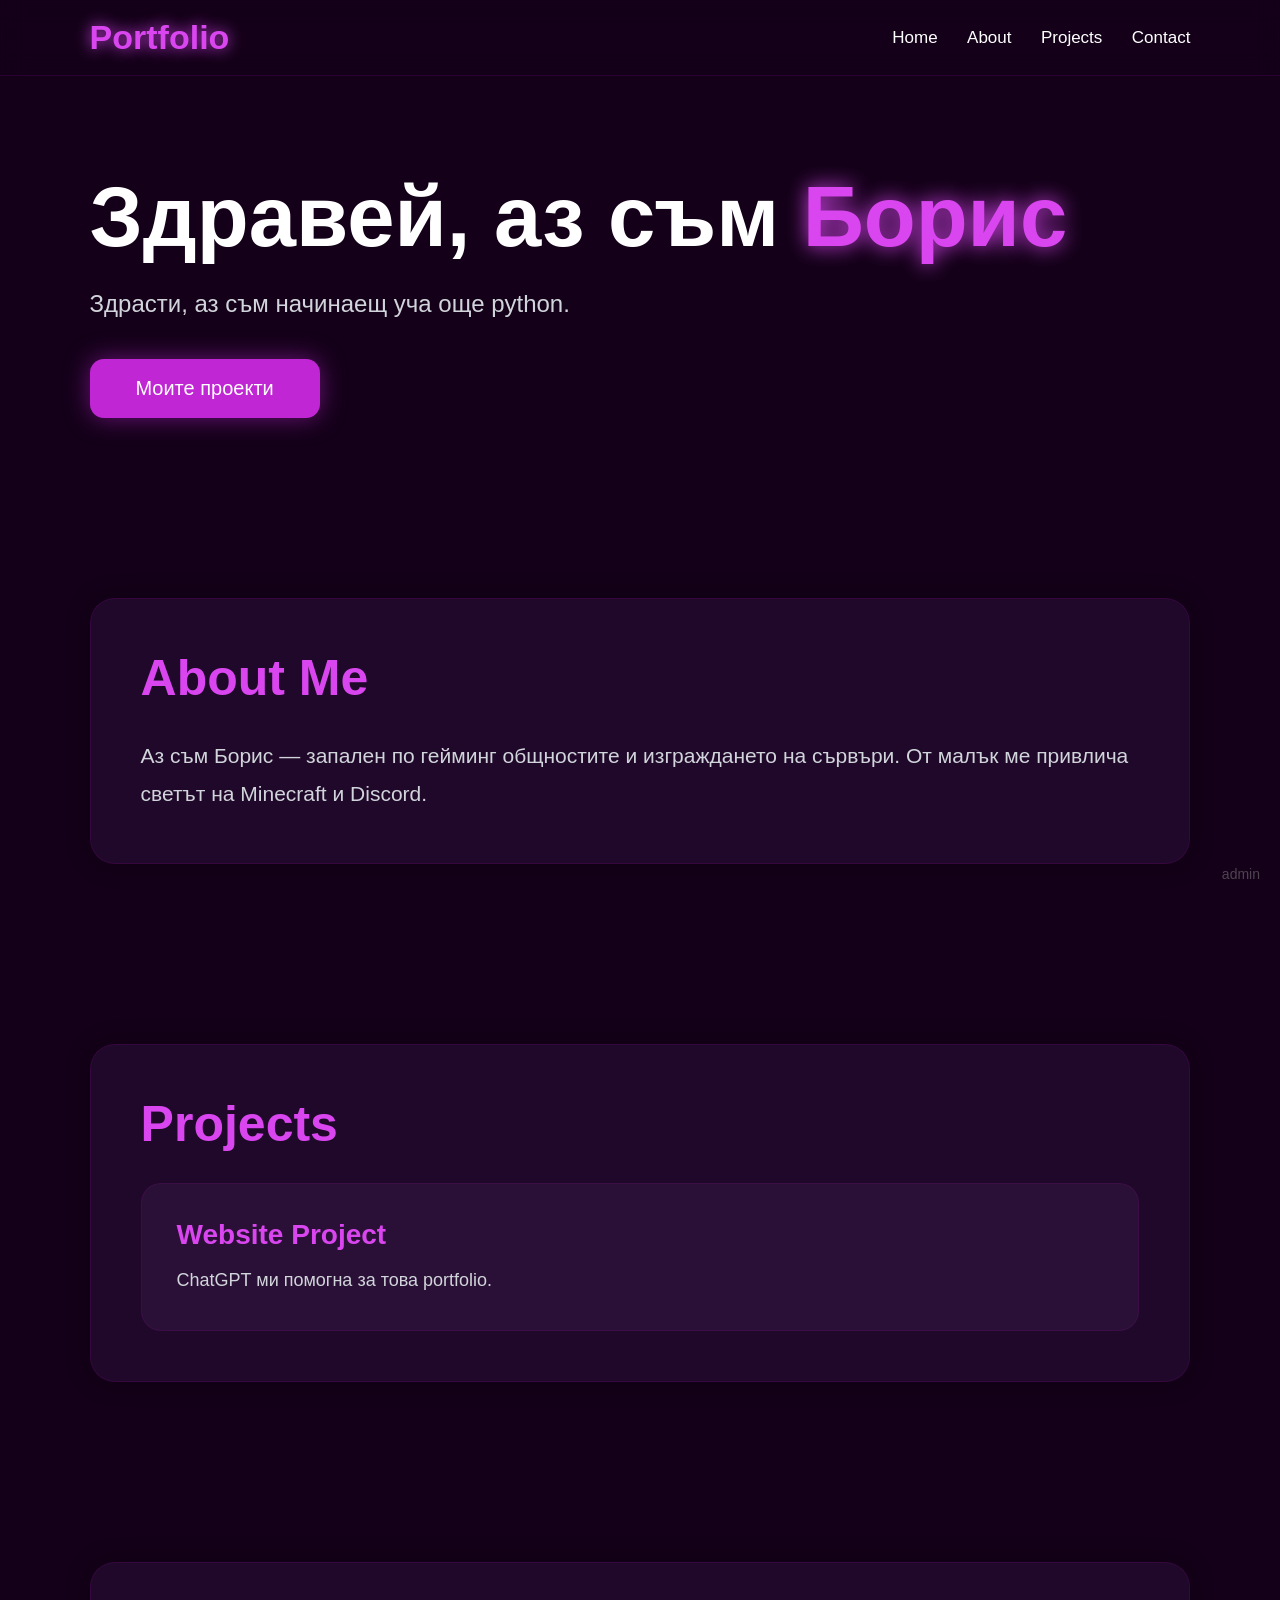
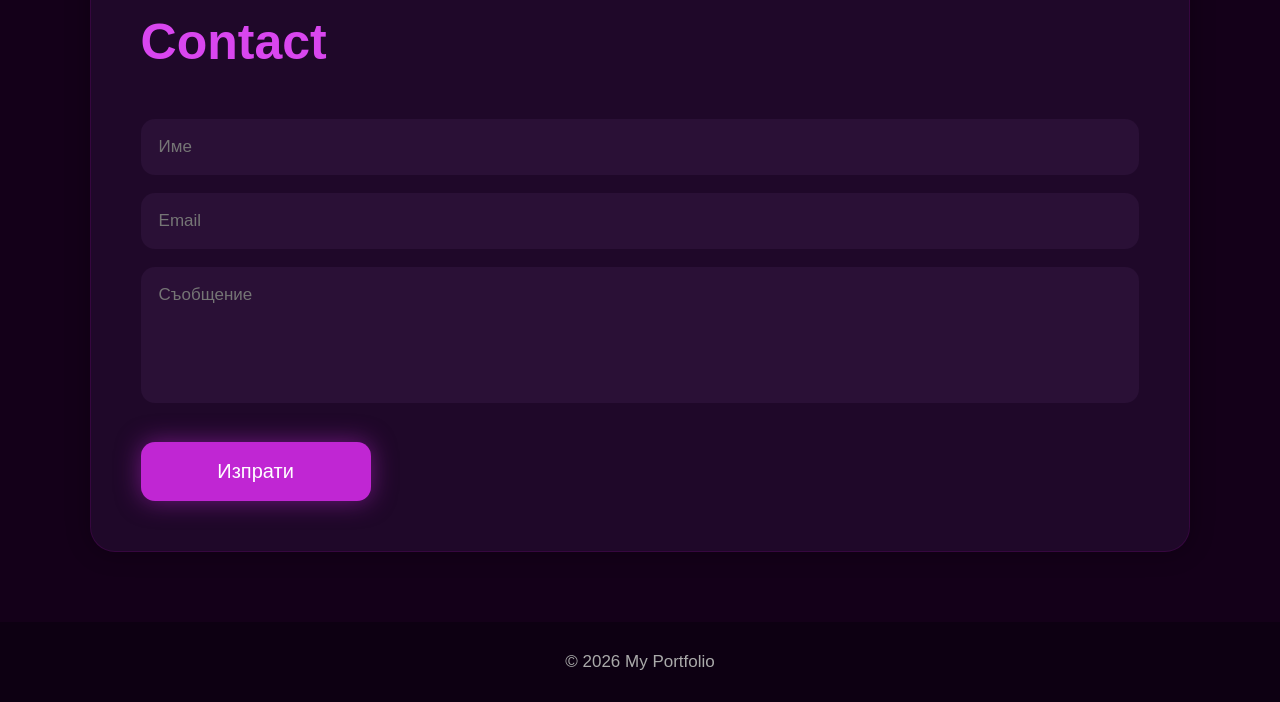
==== index.html @ 4e6afd2a "Refactor CSS by linking external stylesheet Removed internal CSS styles from index.html and linked t" ====
<!DOCTYPE html>
<html lang="bg">
<head>
  <meta charset="UTF-8">
  <meta name="viewport" content="width=device-width, initial-scale=1.0">
  <title>На Борис Portfolio</title>

<head><link rel="stylesheet" href="style.css"></head>
<body>

<header>

  <div class="logo">Portfolio</div>

  <nav>
    <a href="#home">Home</a>
    <a href="#about">About</a>
    <a href="#projects">Projects</a>
    <a href="#contact">Contact</a>
  </nav>

</header>

<!-- HOME -->

<section class="hero" id="home">

  <h1>Здравей, аз съм <span>Борис</span></h1>

  <p>
    Здрасти, аз съм начинаещ уча още python.
  </p>

  <button class="btn" onclick="scrollToProjects()">
    Моите проекти
  </button>

</section>

<!-- ABOUT -->

<section id="about">

  <div class="about">

    <h2>About Me</h2>

    <p>
      Аз съм Борис — запален по гейминг общностите и изграждането на сървъри.
      От малък ме привлича светът на Minecraft и Discord.
    </p>

  </div>

</section>

<!-- PROJECTS -->

<section id="projects">

  <div class="projects">

    <h2>Projects</h2>

    <div class="projects-grid">

      <div class="project-card">
        <h3>Website Project</h3>
        <p>ChatGPT ми помогна за това portfolio.</p>
      </div>

    </div>

  </div>

</section>

<!-- CONTACT -->

<section id="contact">

  <div class="contact">

    <h2>Contact</h2>

    <input type="text" placeholder="Име">

    <input type="email" placeholder="Email">

    <textarea rows="5" placeholder="Съобщение"></textarea>

    <button class="btn">
      Изпрати
    </button>

  </div>

</section>

<footer>
  © 2026 My Portfolio
</footer>

<!-- ADMIN BUTTON -->

<div class="admin-btn" onclick="goToAdmin()">
  admin
</div>

<script>

  function scrollToProjects(){
    document.getElementById("projects").scrollIntoView({
      behavior:"smooth"
    });
  }

  function goToAdmin(){
    window.location.href = "admin.html";
  }

</script>

</body>
</html>
---- style.css ----
*{
  margin:0;
  padding:0;
  box-sizing:border-box;
  font-family:Arial, sans-serif;
  scroll-behavior:smooth;
}

body{
  background:#140019;
  color:white;
}

/* HEADER */

header{
  width:100%;
  padding:18px 7%;
  display:flex;
  justify-content:space-between;
  align-items:center;
  position:fixed;
  top:0;
  background:rgba(20,0,25,0.85);
  backdrop-filter:blur(12px);
  z-index:1000;
  border-bottom:1px solid rgba(255,0,255,0.1);
}

.logo{
  font-size:34px;
  font-weight:bold;
  color:#d946ef;
  text-shadow:0 0 15px #d946ef;
}

nav a{
  color:white;
  text-decoration:none;
  margin-left:25px;
  font-size:17px;
  transition:0.3s;
}

nav a:hover{
  color:#d946ef;
}

/* SECTIONS */

section{
  min-height:auto;
  padding:110px 7% 70px;
}

/* HERO */

.hero{
  padding-top:170px;
}

.hero h1{
  font-size:85px;
  margin-bottom:20px;
  line-height:1.1;
}

.hero span{
  color:#d946ef;
  text-shadow:0 0 20px #d946ef;
}

.hero p{
  font-size:24px;
  max-width:700px;
  line-height:1.7;
  color:#d1d5db;
}

/* BUTTON */

.btn{
  margin-top:35px;
  width:230px;
  padding:18px;
  border:none;
  background:#c026d3;
  color:white;
  font-size:20px;
  border-radius:14px;
  cursor:pointer;
  transition:0.3s;
  box-shadow:0 0 25px rgba(192,38,211,0.5);
}

.btn:hover{
  transform:scale(1.05);
  background:#d946ef;
}

/* CARDS */

.about,
.projects,
.contact{
  background:#1f0829;
  border-radius:25px;
  padding:50px;
  border:1px solid rgba(255,0,255,0.1);
  box-shadow:0 0 25px rgba(0,0,0,0.3);
}

h2{
  font-size:50px;
  margin-bottom:30px;
  color:#d946ef;
}

.about p{
  font-size:21px;
  line-height:1.8;
  color:#d1d5db;
}

.projects-grid{
  display:grid;
  grid-template-columns:repeat(auto-fit,minmax(280px,1fr));
  gap:25px;
  margin-top:20px;
}

.project-card{
  background:#2a1036;
  padding:35px;
  border-radius:20px;
  transition:0.3s;
  border:1px solid rgba(255,0,255,0.08);
}

.project-card:hover{
  transform:translateY(-8px);
  box-shadow:0 0 25px rgba(217,70,239,0.3);
}

.project-card h3{
  margin-bottom:15px;
  color:#d946ef;
  font-size:28px;
}

.project-card p{
  font-size:18px;
  color:#d1d5db;
  line-height:1.6;
}

/* CONTACT */

.contact input,
.contact textarea{
  width:100%;
  padding:18px;
  margin-top:18px;
  border:none;
  border-radius:14px;
  background:#2a1036;
  color:white;
  font-size:17px;
}

.contact textarea{
  resize:none;
}

/* FOOTER */

footer{
  text-align:center;
  padding:30px;
  background:#0d0012;
  color:#aaa;
  font-size:17px;
}

/* ADMIN */

.admin-btn{
  position:fixed;
  bottom:18px;
  right:20px;
  color:#888;
  font-size:14px;
  cursor:pointer;
  opacity:0.5;
  transition:0.3s;
}

.admin-btn:hover{
  opacity:1;
  color:#d946ef;
}

/* MOBILE */

@media(max-width:768px){

  .hero h1{
    font-size:55px;
  }

  .hero p{
    font-size:19px;
  }

  nav{
    display:none;
  }

  h2{
    font-size:38px;
  }

}
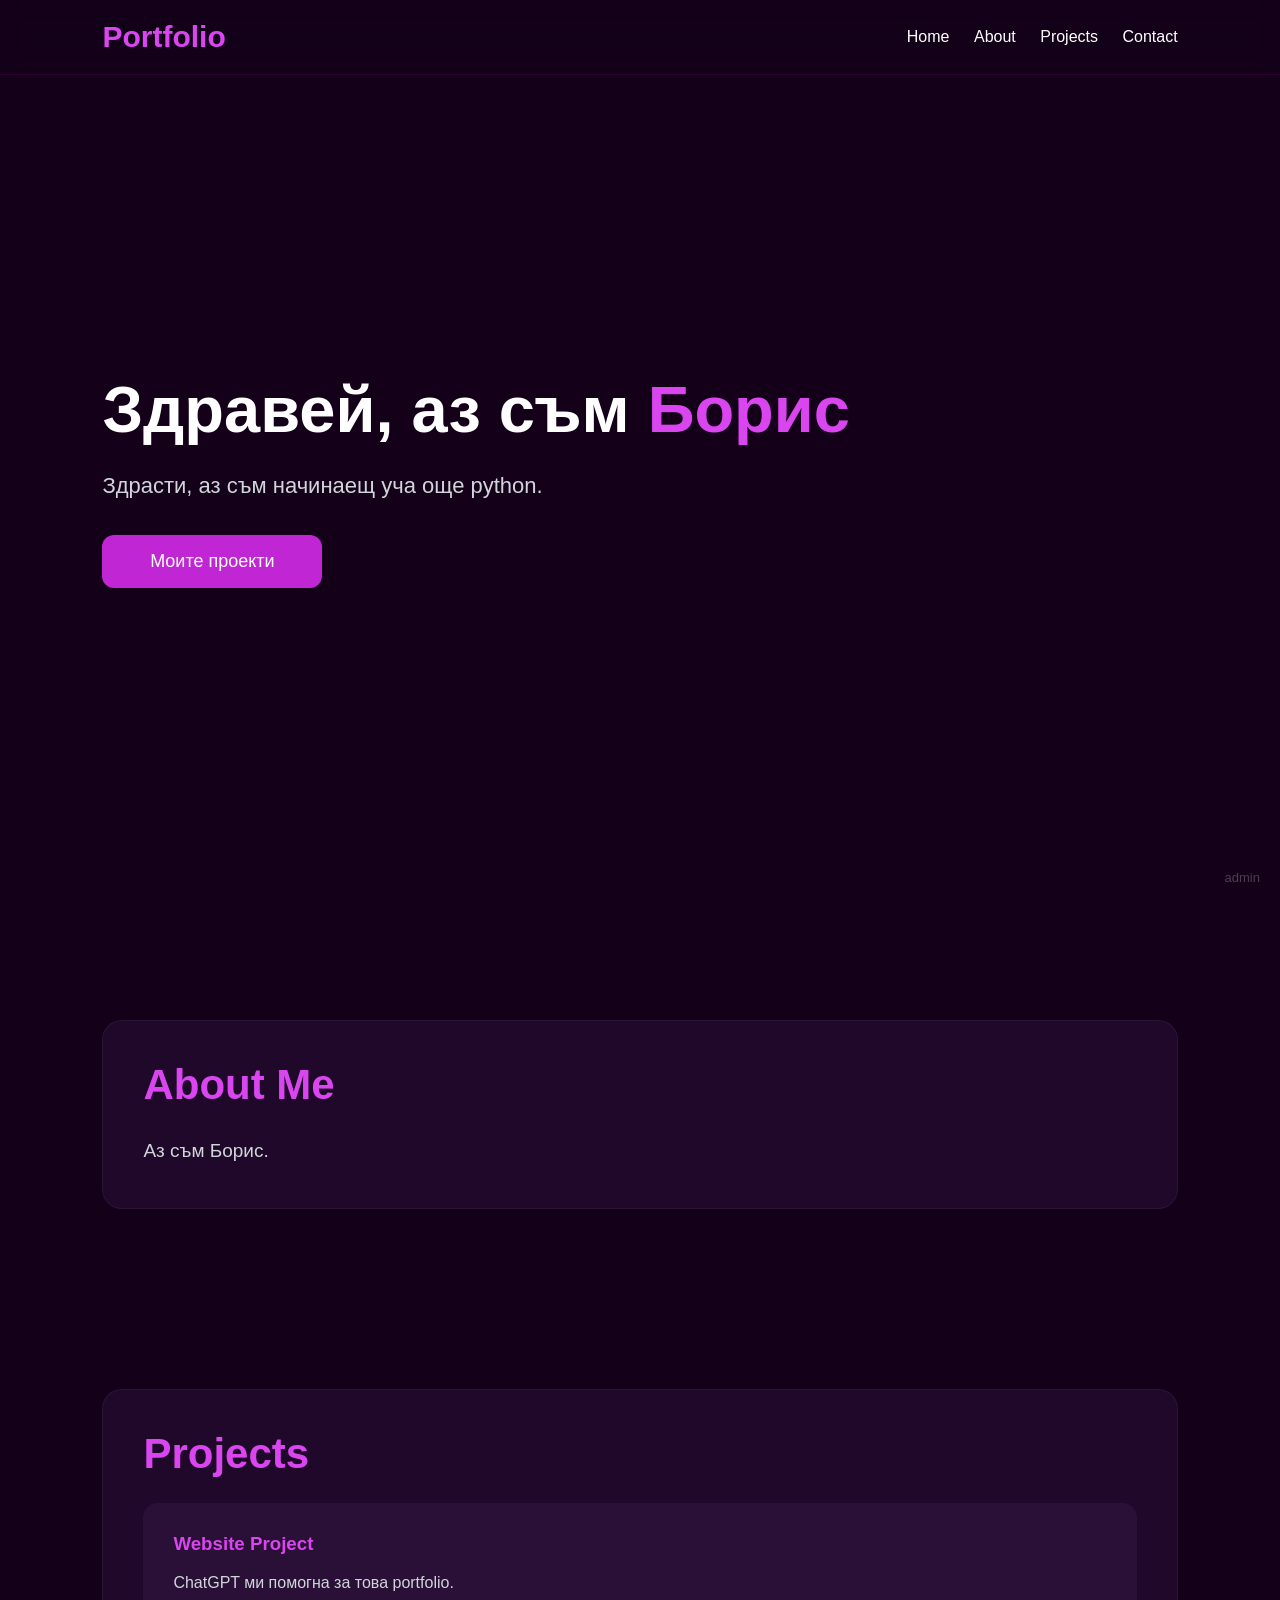
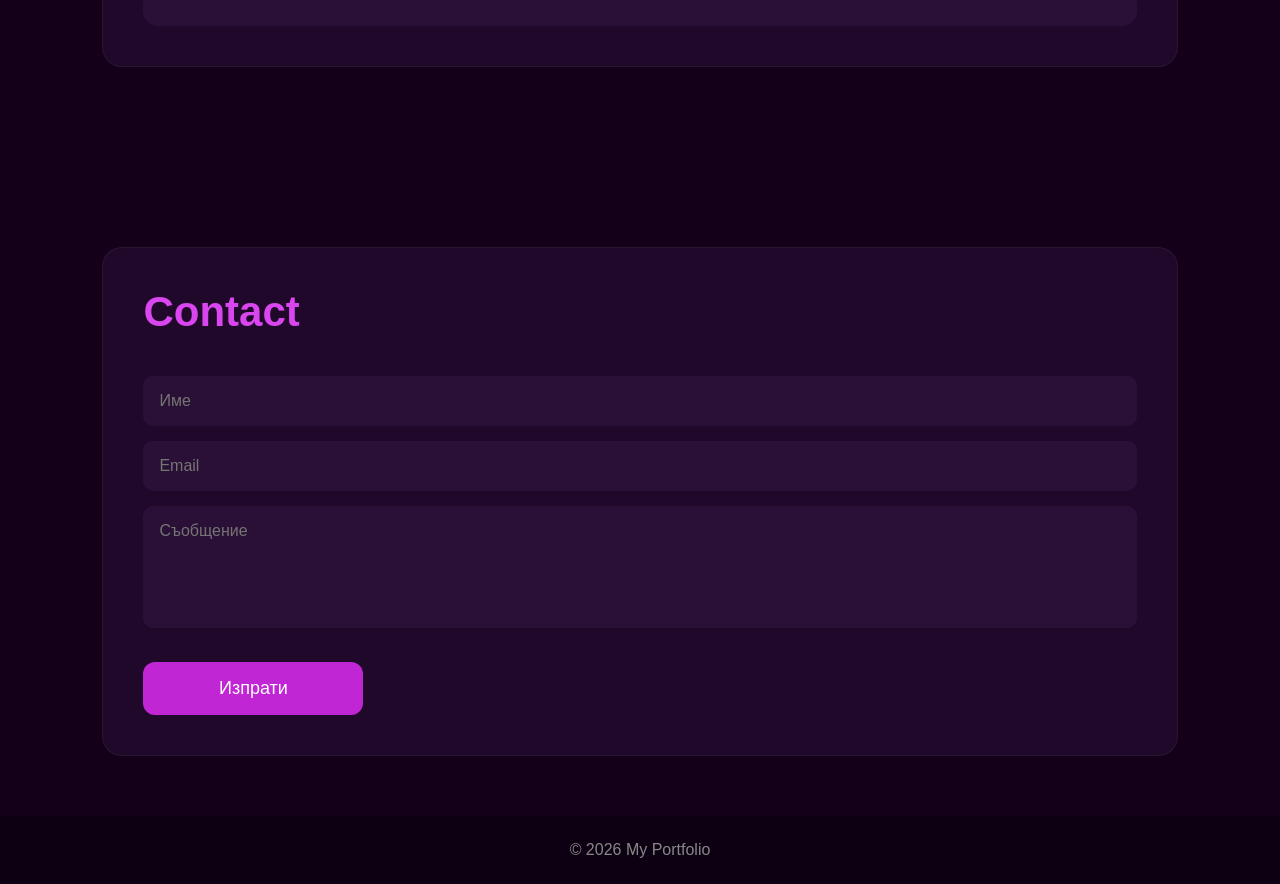
==== commit fc479f1b: "Update index.html" ====
--- a/index.html
+++ b/index.html
@@ -5,7 +5,9 @@
   <meta name="viewport" content="width=device-width, initial-scale=1.0">
   <title>На Борис Portfolio</title>
 
-<head><link rel="stylesheet" href="style.css"></head>
+  <link rel="stylesheet" href="style.css">
+</head>
+
 <body>
 
 <header>
@@ -25,9 +27,12 @@
 
 <section class="hero" id="home">
 
-  <h1>Здравей, аз съм <span>Борис</span></h1>
-
-  <p>
+  <h1>
+    Здравей, аз съм
+    <span id="portfolioName">Борис</span>
+  </h1>
+
+  <p id="portfolioHero">
     Здрасти, аз съм начинаещ уча още python.
   </p>
 
@@ -45,7 +50,7 @@
 
     <h2>About Me</h2>
 
-    <p>
+    <p id="portfolioAbout">
       Аз съм Борис — запален по гейминг общностите и изграждането на сървъри.
       От малък ме привлича светът на Minecraft и Discord.
     </p>
@@ -65,8 +70,13 @@
     <div class="projects-grid">
 
       <div class="project-card">
+
         <h3>Website Project</h3>
-        <p>ChatGPT ми помогна за това portfolio.</p>
+
+        <p id="portfolioProject">
+          ChatGPT ми помогна за това portfolio.
+        </p>
+
       </div>
 
     </div>
@@ -103,8 +113,70 @@
 
 <!-- ADMIN BUTTON -->
 
-<div class="admin-btn" onclick="goToAdmin()">
+<div class="admin-btn" onclick="openAdminLogin()">
   admin
+</div>
+
+<!-- ADMIN LOGIN -->
+
+<div id="adminLoginBox" style="
+display:none;
+position:fixed;
+top:50%;
+left:50%;
+transform:translate(-50%,-50%);
+background:#1f0829;
+padding:30px;
+border-radius:20px;
+width:320px;
+z-index:9999;
+box-shadow:0 0 20px rgba(0,0,0,0.5);
+">
+
+  <h2 style="
+  text-align:center;
+  margin-bottom:20px;
+  color:#d946ef;
+  ">
+    Admin Login
+  </h2>
+
+  <input
+    type="password"
+    id="adminPassword"
+    placeholder="Password"
+    style="
+    width:100%;
+    padding:14px;
+    border:none;
+    border-radius:10px;
+    background:#2a1036;
+    color:white;
+    margin-bottom:15px;
+    "
+  >
+
+  <button
+    onclick="checkAdminPassword()"
+    style="
+    width:100%;
+    padding:14px;
+    border:none;
+    border-radius:10px;
+    background:#c026d3;
+    color:white;
+    cursor:pointer;
+    "
+  >
+    Login
+  </button>
+
+  <p id="adminError" style="
+  color:red;
+  text-align:center;
+  margin-top:10px;
+  "></p>
+
 </div>
 
 <script>
@@ -115,9 +187,44 @@
     });
   }
 
-  function goToAdmin(){
-    window.location.href = "admin.html";
+  function openAdminLogin(){
+    document.getElementById("adminLoginBox").style.display = "block";
   }
+
+  function checkAdminPassword(){
+
+    let password =
+      document.getElementById("adminPassword").value;
+
+    if(password === "Borko1010"){
+
+      window.location.href = "admin.html";
+
+    } else {
+
+      document.getElementById("adminError").innerHTML =
+      "Грешна парола!";
+
+    }
+
+  }
+
+  // LOAD SAVED CONTENT
+
+  document.getElementById("portfolioName").innerHTML =
+    localStorage.getItem("portfolioName") || "Борис";
+
+  document.getElementById("portfolioHero").innerHTML =
+    localStorage.getItem("portfolioHero") ||
+    "Здрасти, аз съм начинаещ уча още python.";
+
+  document.getElementById("portfolioAbout").innerHTML =
+    localStorage.getItem("portfolioAbout") ||
+    "Аз съм Борис.";
+
+  document.getElementById("portfolioProject").innerHTML =
+    localStorage.getItem("portfolioProject") ||
+    "ChatGPT ми помогна за това portfolio.";
 
 </script>
 
--- a/style.css
+++ b/style.css
@@ -2,7 +2,7 @@
   margin:0;
   padding:0;
   box-sizing:border-box;
-  font-family:Arial, sans-serif;
+  font-family:Arial,sans-serif;
   scroll-behavior:smooth;
 }
 
@@ -15,30 +15,28 @@
 
 header{
   width:100%;
-  padding:18px 7%;
+  padding:20px 8%;
   display:flex;
   justify-content:space-between;
   align-items:center;
   position:fixed;
   top:0;
-  background:rgba(20,0,25,0.85);
-  backdrop-filter:blur(12px);
+  background:rgba(20,0,25,0.92);
+  backdrop-filter:blur(10px);
   z-index:1000;
   border-bottom:1px solid rgba(255,0,255,0.1);
 }
 
 .logo{
-  font-size:34px;
+  font-size:30px;
   font-weight:bold;
   color:#d946ef;
-  text-shadow:0 0 15px #d946ef;
 }
 
 nav a{
   color:white;
   text-decoration:none;
-  margin-left:25px;
-  font-size:17px;
+  margin-left:20px;
   transition:0.3s;
 }
 
@@ -49,30 +47,30 @@
 /* SECTIONS */
 
 section{
-  min-height:auto;
-  padding:110px 7% 70px;
+  padding:120px 8% 60px;
 }
 
 /* HERO */
 
 .hero{
-  padding-top:170px;
+  min-height:100vh;
+  display:flex;
+  justify-content:center;
+  flex-direction:column;
 }
 
 .hero h1{
-  font-size:85px;
+  font-size:65px;
   margin-bottom:20px;
-  line-height:1.1;
 }
 
 .hero span{
   color:#d946ef;
-  text-shadow:0 0 20px #d946ef;
 }
 
 .hero p{
-  font-size:24px;
-  max-width:700px;
+  font-size:22px;
+  max-width:650px;
   line-height:1.7;
   color:#d1d5db;
 }
@@ -80,76 +78,76 @@
 /* BUTTON */
 
 .btn{
-  margin-top:35px;
-  width:230px;
-  padding:18px;
+  margin-top:30px;
+  width:220px;
+  padding:16px;
   border:none;
   background:#c026d3;
   color:white;
-  font-size:20px;
-  border-radius:14px;
+  font-size:18px;
+  border-radius:12px;
   cursor:pointer;
   transition:0.3s;
-  box-shadow:0 0 25px rgba(192,38,211,0.5);
 }
 
 .btn:hover{
+  background:#d946ef;
   transform:scale(1.05);
-  background:#d946ef;
-}
-
-/* CARDS */
+}
+
+/* BOXES */
 
 .about,
 .projects,
 .contact{
   background:#1f0829;
-  border-radius:25px;
-  padding:50px;
-  border:1px solid rgba(255,0,255,0.1);
-  box-shadow:0 0 25px rgba(0,0,0,0.3);
-}
+  padding:40px;
+  border-radius:20px;
+  border:1px solid rgba(255,255,255,0.05);
+}
+
+/* TITLES */
 
 h2{
-  font-size:50px;
-  margin-bottom:30px;
-  color:#d946ef;
-}
+  font-size:42px;
+  margin-bottom:25px;
+  color:#d946ef;
+}
+
+/* ABOUT */
 
 .about p{
-  font-size:21px;
+  font-size:19px;
   line-height:1.8;
   color:#d1d5db;
 }
 
+/* PROJECTS */
+
 .projects-grid{
   display:grid;
-  grid-template-columns:repeat(auto-fit,minmax(280px,1fr));
-  gap:25px;
+  grid-template-columns:repeat(auto-fit,minmax(260px,1fr));
+  gap:20px;
   margin-top:20px;
 }
 
 .project-card{
   background:#2a1036;
-  padding:35px;
-  border-radius:20px;
-  transition:0.3s;
-  border:1px solid rgba(255,0,255,0.08);
+  padding:30px;
+  border-radius:15px;
+  transition:0.3s;
 }
 
 .project-card:hover{
-  transform:translateY(-8px);
-  box-shadow:0 0 25px rgba(217,70,239,0.3);
+  transform:translateY(-5px);
 }
 
 .project-card h3{
   margin-bottom:15px;
   color:#d946ef;
-  font-size:28px;
 }
 
 .project-card p{
-  font-size:18px;
   color:#d1d5db;
   line-height:1.6;
 }
@@ -159,13 +157,13 @@
 .contact input,
 .contact textarea{
   width:100%;
-  padding:18px;
-  margin-top:18px;
+  padding:16px;
+  margin-top:15px;
   border:none;
-  border-radius:14px;
+  border-radius:10px;
   background:#2a1036;
   color:white;
-  font-size:17px;
+  font-size:16px;
 }
 
 .contact textarea{
@@ -176,20 +174,19 @@
 
 footer{
   text-align:center;
-  padding:30px;
+  padding:25px;
   background:#0d0012;
-  color:#aaa;
-  font-size:17px;
+  color:#888;
 }
 
 /* ADMIN */
 
 .admin-btn{
   position:fixed;
-  bottom:18px;
+  bottom:15px;
   right:20px;
-  color:#888;
-  font-size:14px;
+  color:gray;
+  font-size:13px;
   cursor:pointer;
   opacity:0.5;
   transition:0.3s;
@@ -205,11 +202,11 @@
 @media(max-width:768px){
 
   .hero h1{
-    font-size:55px;
+    font-size:45px;
   }
 
   .hero p{
-    font-size:19px;
+    font-size:18px;
   }
 
   nav{
@@ -217,7 +214,11 @@
   }
 
   h2{
-    font-size:38px;
-  }
-
-}
+    font-size:34px;
+  }
+
+  section{
+    padding:100px 6% 50px;
+  }
+
+}
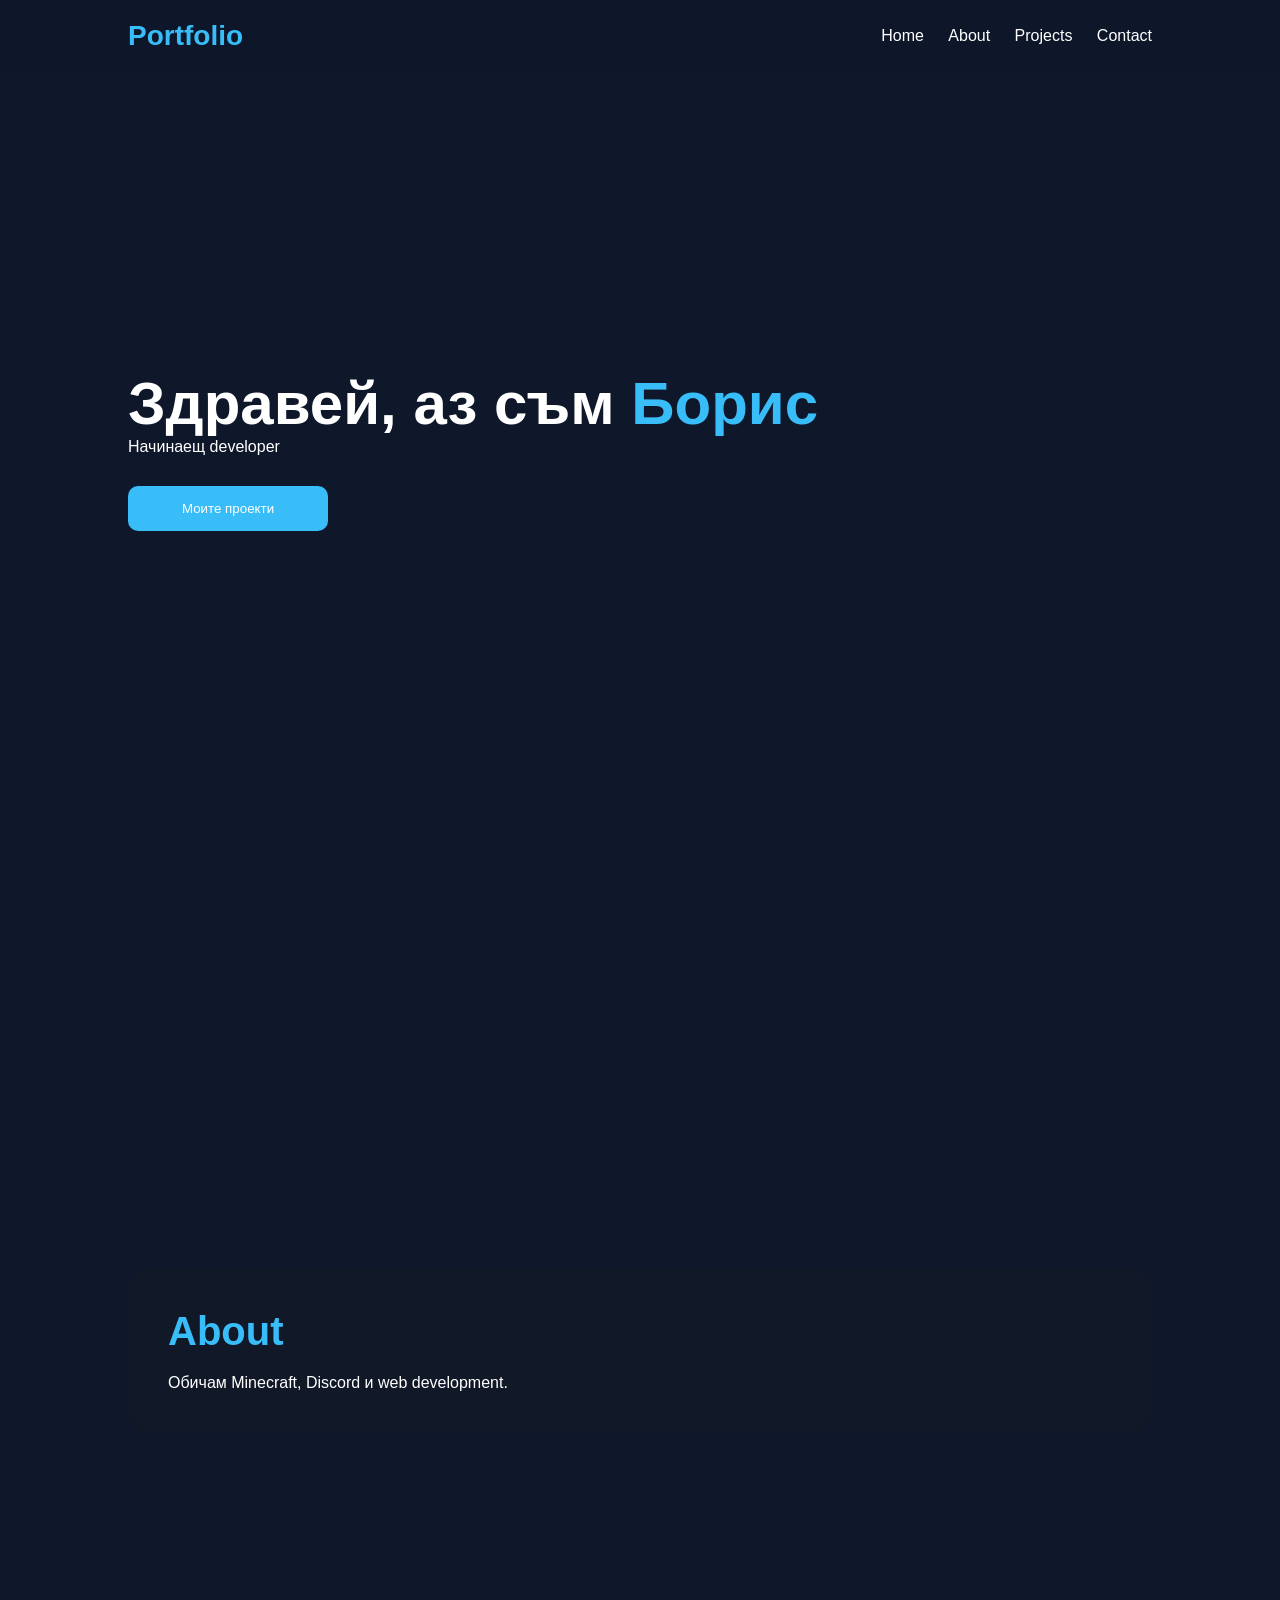
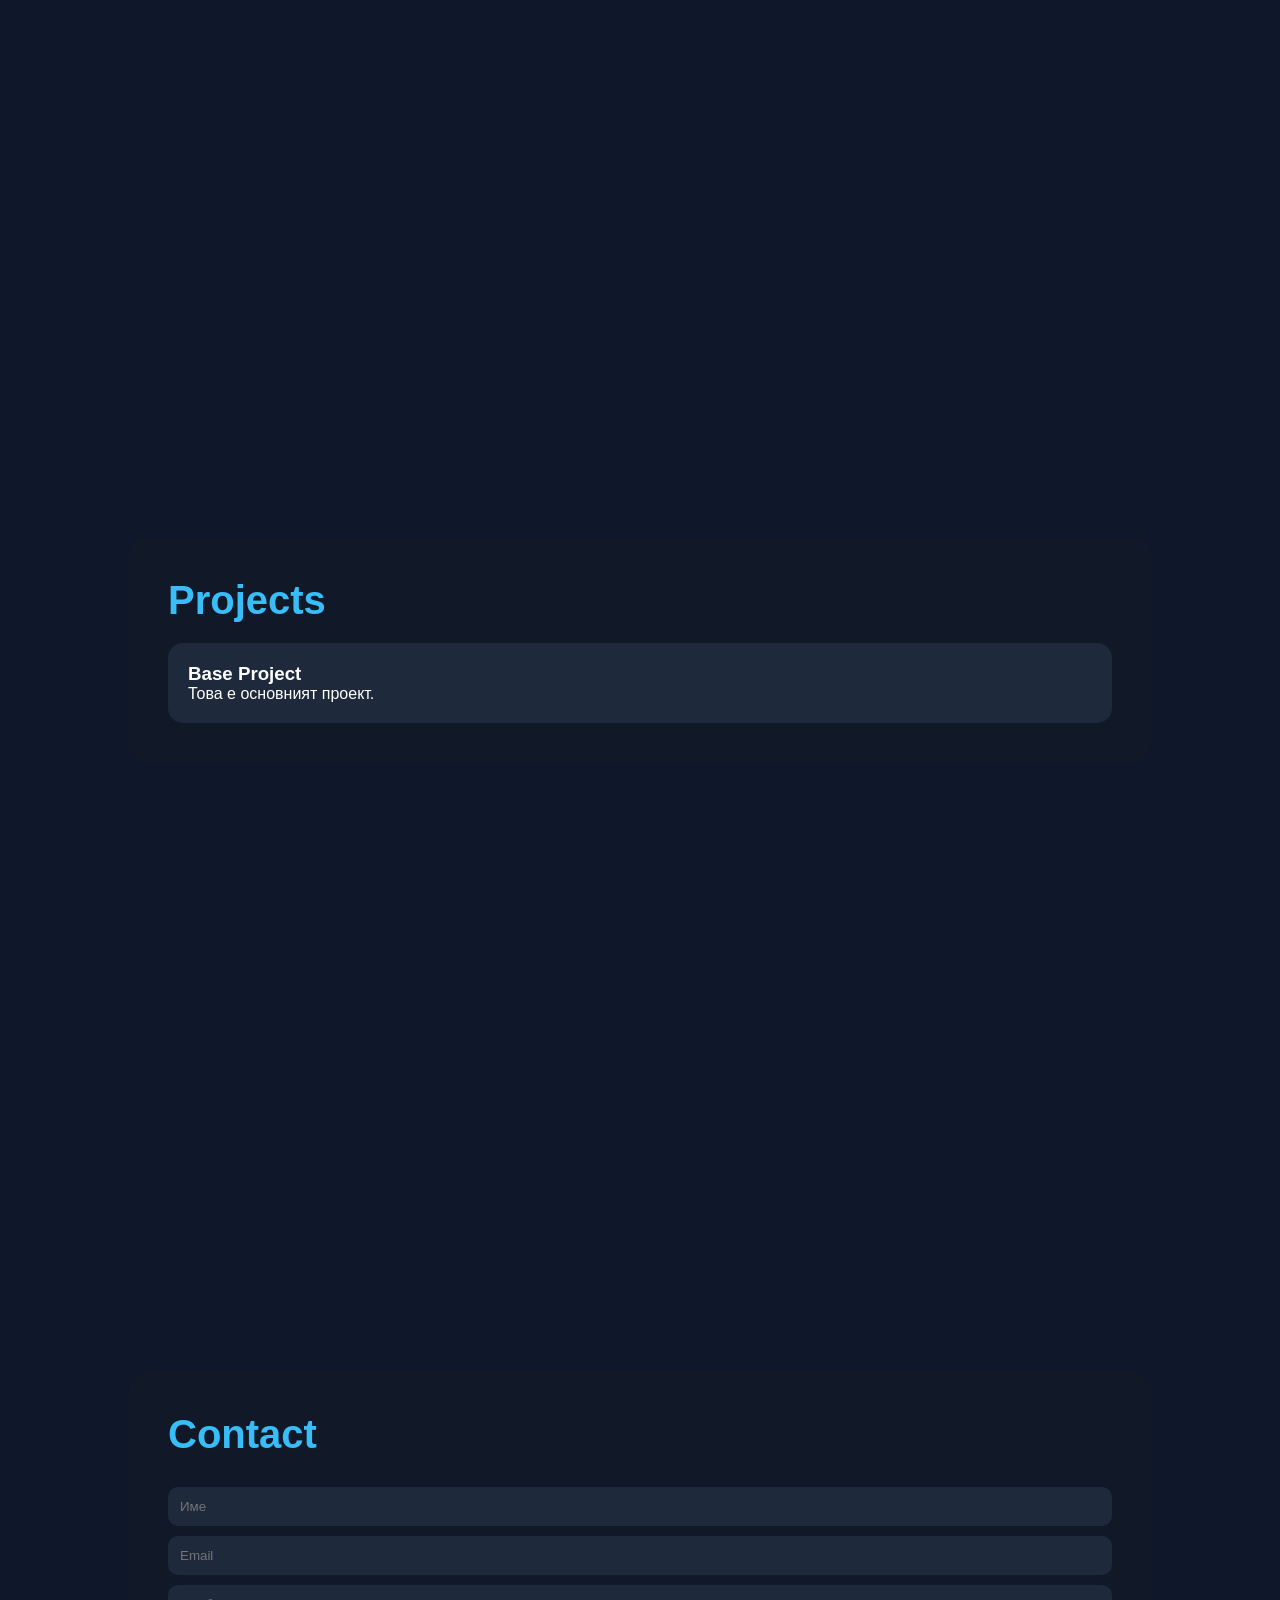
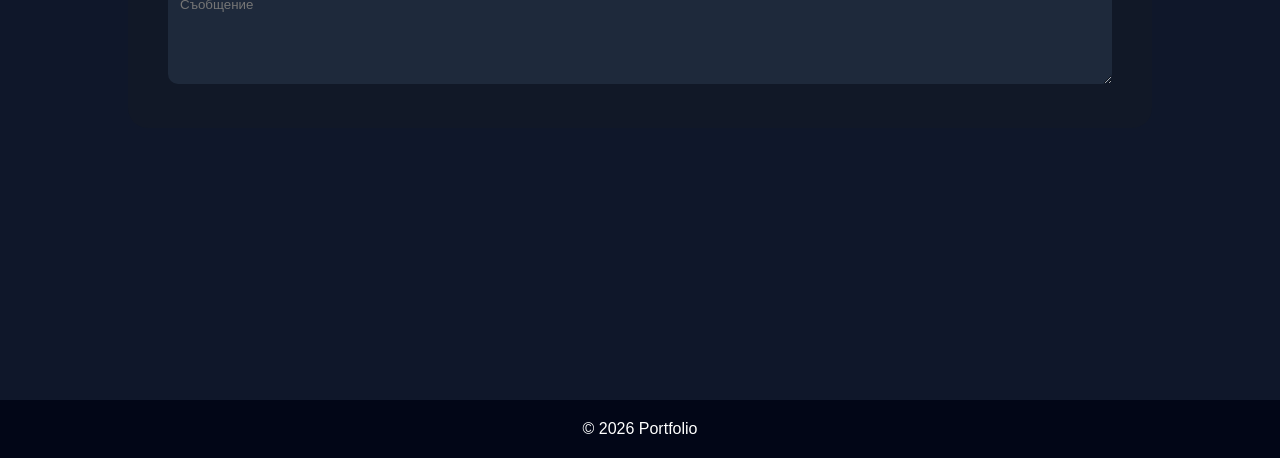
==== commit 13bbef09: "Refactor index.html with styles and content updates Updated the portfolio page with new styles and c" ====
--- a/index.html
+++ b/index.html
@@ -5,13 +5,125 @@
   <meta name="viewport" content="width=device-width, initial-scale=1.0">
   <title>На Борис Portfolio</title>
 
-  <link rel="stylesheet" href="style.css">
+  <style>
+    *{
+      margin:0;
+      padding:0;
+      box-sizing:border-box;
+      font-family:Arial, sans-serif;
+      scroll-behavior:smooth;
+    }
+
+    body{
+      background:#0f172a;
+      color:white;
+    }
+
+    header{
+      width:100%;
+      padding:20px 10%;
+      display:flex;
+      justify-content:space-between;
+      align-items:center;
+      position:fixed;
+      top:0;
+      background:rgba(15,23,42,0.9);
+      backdrop-filter:blur(10px);
+      z-index:1000;
+    }
+
+    .logo{
+      font-size:28px;
+      font-weight:bold;
+      color:#38bdf8;
+    }
+
+    nav a{
+      color:white;
+      text-decoration:none;
+      margin-left:20px;
+    }
+
+    nav a:hover{
+      color:#38bdf8;
+    }
+
+    section{
+      min-height:100vh;
+      padding:120px 10%;
+      display:flex;
+      flex-direction:column;
+      justify-content:center;
+    }
+
+    .hero h1{
+      font-size:60px;
+    }
+
+    .hero span{
+      color:#38bdf8;
+    }
+
+    .btn{
+      margin-top:30px;
+      width:200px;
+      padding:15px;
+      border:none;
+      background:#38bdf8;
+      color:white;
+      border-radius:10px;
+      cursor:pointer;
+    }
+
+    .about,
+    .projects,
+    .contact{
+      background:#111827;
+      border-radius:20px;
+      padding:40px;
+    }
+
+    h2{
+      font-size:40px;
+      color:#38bdf8;
+      margin-bottom:20px;
+    }
+
+    .projects-grid{
+      display:grid;
+      grid-template-columns:repeat(auto-fit,minmax(250px,1fr));
+      gap:20px;
+    }
+
+    .project-card{
+      background:#1e293b;
+      padding:20px;
+      border-radius:15px;
+    }
+
+    .contact input,
+    .contact textarea{
+      width:100%;
+      padding:12px;
+      margin-top:10px;
+      background:#1e293b;
+      border:none;
+      border-radius:10px;
+      color:white;
+    }
+
+    footer{
+      text-align:center;
+      padding:20px;
+      background:#020617;
+    }
+
+  </style>
 </head>
 
 <body>
 
 <header>
-
   <div class="logo">Portfolio</div>
 
   <nav>
@@ -20,211 +132,87 @@
     <a href="#projects">Projects</a>
     <a href="#contact">Contact</a>
   </nav>
-
 </header>
 
-<!-- HOME -->
-
+<!-- HERO -->
 <section class="hero" id="home">
-
-  <h1>
-    Здравей, аз съм
-    <span id="portfolioName">Борис</span>
-  </h1>
-
-  <p id="portfolioHero">
-    Здрасти, аз съм начинаещ уча още python.
-  </p>
+  <h1>Здравей, аз съм <span>Борис</span></h1>
+  <p>Начинаещ developer</p>
 
   <button class="btn" onclick="scrollToProjects()">
     Моите проекти
   </button>
-
 </section>
 
 <!-- ABOUT -->
-
 <section id="about">
-
   <div class="about">
-
-    <h2>About Me</h2>
-
-    <p id="portfolioAbout">
-      Аз съм Борис — запален по гейминг общностите и изграждането на сървъри.
-      От малък ме привлича светът на Minecraft и Discord.
-    </p>
-
+    <h2>About</h2>
+    <p>Обичам Minecraft, Discord и web development.</p>
   </div>
-
 </section>
 
 <!-- PROJECTS -->
-
 <section id="projects">
-
   <div class="projects">
 
     <h2>Projects</h2>
 
-    <div class="projects-grid">
+    <!-- IMPORTANT: id added -->
+    <div class="projects-grid" id="projectsGrid">
 
       <div class="project-card">
-
-        <h3>Website Project</h3>
-
-        <p id="portfolioProject">
-          ChatGPT ми помогна за това portfolio.
-        </p>
-
+        <h3>Base Project</h3>
+        <p>Това е основният проект.</p>
       </div>
 
     </div>
 
   </div>
-
 </section>
 
 <!-- CONTACT -->
-
 <section id="contact">
-
   <div class="contact">
-
     <h2>Contact</h2>
 
     <input type="text" placeholder="Име">
-
     <input type="email" placeholder="Email">
-
     <textarea rows="5" placeholder="Съобщение"></textarea>
-
-    <button class="btn">
-      Изпрати
-    </button>
-
   </div>
-
 </section>
 
 <footer>
-  © 2026 My Portfolio
+  © 2026 Portfolio
 </footer>
 
-<!-- ADMIN BUTTON -->
-
-<div class="admin-btn" onclick="openAdminLogin()">
-  admin
-</div>
-
-<!-- ADMIN LOGIN -->
-
-<div id="adminLoginBox" style="
-display:none;
-position:fixed;
-top:50%;
-left:50%;
-transform:translate(-50%,-50%);
-background:#1f0829;
-padding:30px;
-border-radius:20px;
-width:320px;
-z-index:9999;
-box-shadow:0 0 20px rgba(0,0,0,0.5);
-">
-
-  <h2 style="
-  text-align:center;
-  margin-bottom:20px;
-  color:#d946ef;
-  ">
-    Admin Login
-  </h2>
-
-  <input
-    type="password"
-    id="adminPassword"
-    placeholder="Password"
-    style="
-    width:100%;
-    padding:14px;
-    border:none;
-    border-radius:10px;
-    background:#2a1036;
-    color:white;
-    margin-bottom:15px;
-    "
-  >
-
-  <button
-    onclick="checkAdminPassword()"
-    style="
-    width:100%;
-    padding:14px;
-    border:none;
-    border-radius:10px;
-    background:#c026d3;
-    color:white;
-    cursor:pointer;
-    "
-  >
-    Login
-  </button>
-
-  <p id="adminError" style="
-  color:red;
-  text-align:center;
-  margin-top:10px;
-  "></p>
-
-</div>
-
 <script>
 
-  function scrollToProjects(){
-    document.getElementById("projects").scrollIntoView({
-      behavior:"smooth"
-    });
-  }
-
-  function openAdminLogin(){
-    document.getElementById("adminLoginBox").style.display = "block";
-  }
-
-  function checkAdminPassword(){
-
-    let password =
-      document.getElementById("adminPassword").value;
-
-    if(password === "Borko1010"){
-
-      window.location.href = "admin.html";
-
-    } else {
-
-      document.getElementById("adminError").innerHTML =
-      "Грешна парола!";
-
-    }
-
-  }
-
-  // LOAD SAVED CONTENT
-
-  document.getElementById("portfolioName").innerHTML =
-    localStorage.getItem("portfolioName") || "Борис";
-
-  document.getElementById("portfolioHero").innerHTML =
-    localStorage.getItem("portfolioHero") ||
-    "Здрасти, аз съм начинаещ уча още python.";
-
-  document.getElementById("portfolioAbout").innerHTML =
-    localStorage.getItem("portfolioAbout") ||
-    "Аз съм Борис.";
-
-  document.getElementById("portfolioProject").innerHTML =
-    localStorage.getItem("portfolioProject") ||
-    "ChatGPT ми помогна за това portfolio.";
+function scrollToProjects(){
+  document.getElementById("projects")
+    .scrollIntoView({behavior:"smooth"});
+}
+
+/* LOAD EXTRA PROJECTS FROM LOCALSTORAGE */
+
+let savedProjects =
+  JSON.parse(localStorage.getItem("extraProjects")) || [];
+
+let projectsGrid =
+  document.getElementById("projectsGrid");
+
+savedProjects.forEach(project => {
+
+  let card = document.createElement("div");
+  card.className = "project-card";
+
+  card.innerHTML = `
+    <h3>${project.title}</h3>
+    <p>${project.description}</p>
+  `;
+
+  projectsGrid.appendChild(card);
+});
 
 </script>
 
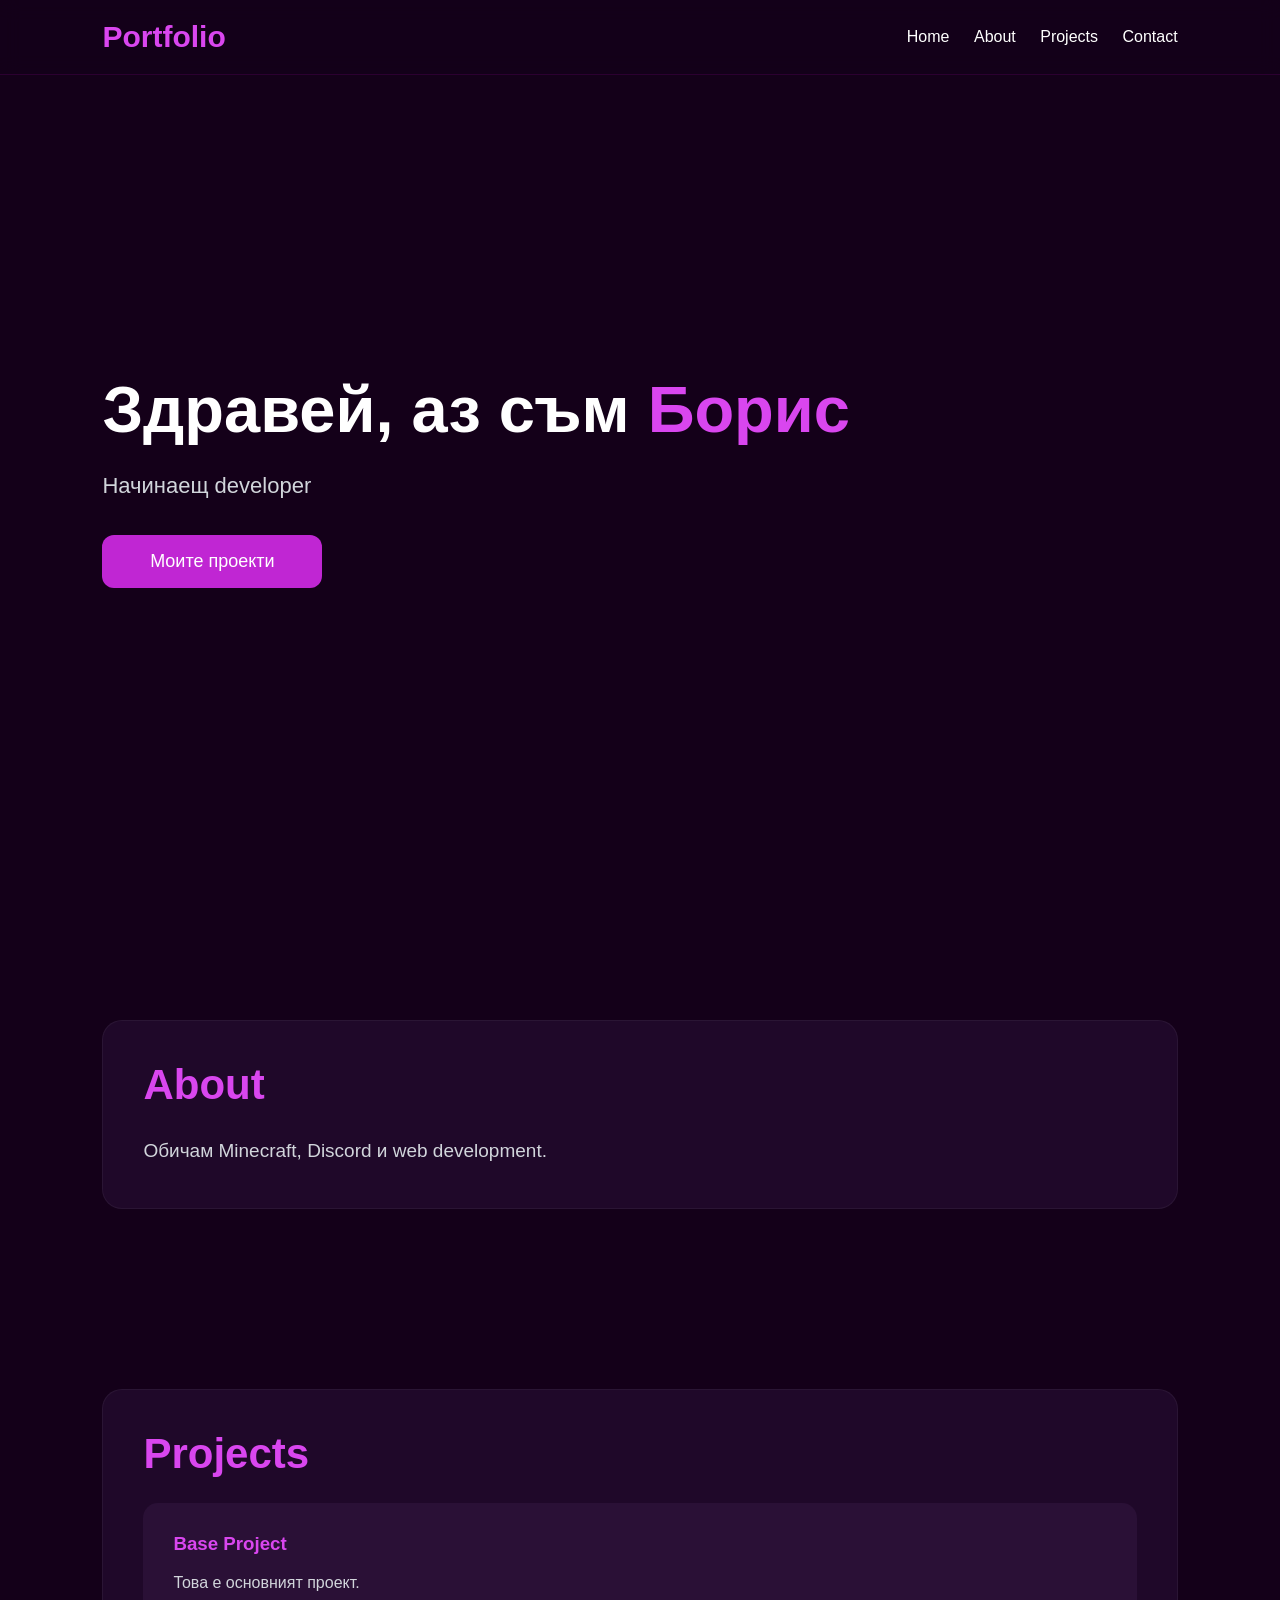
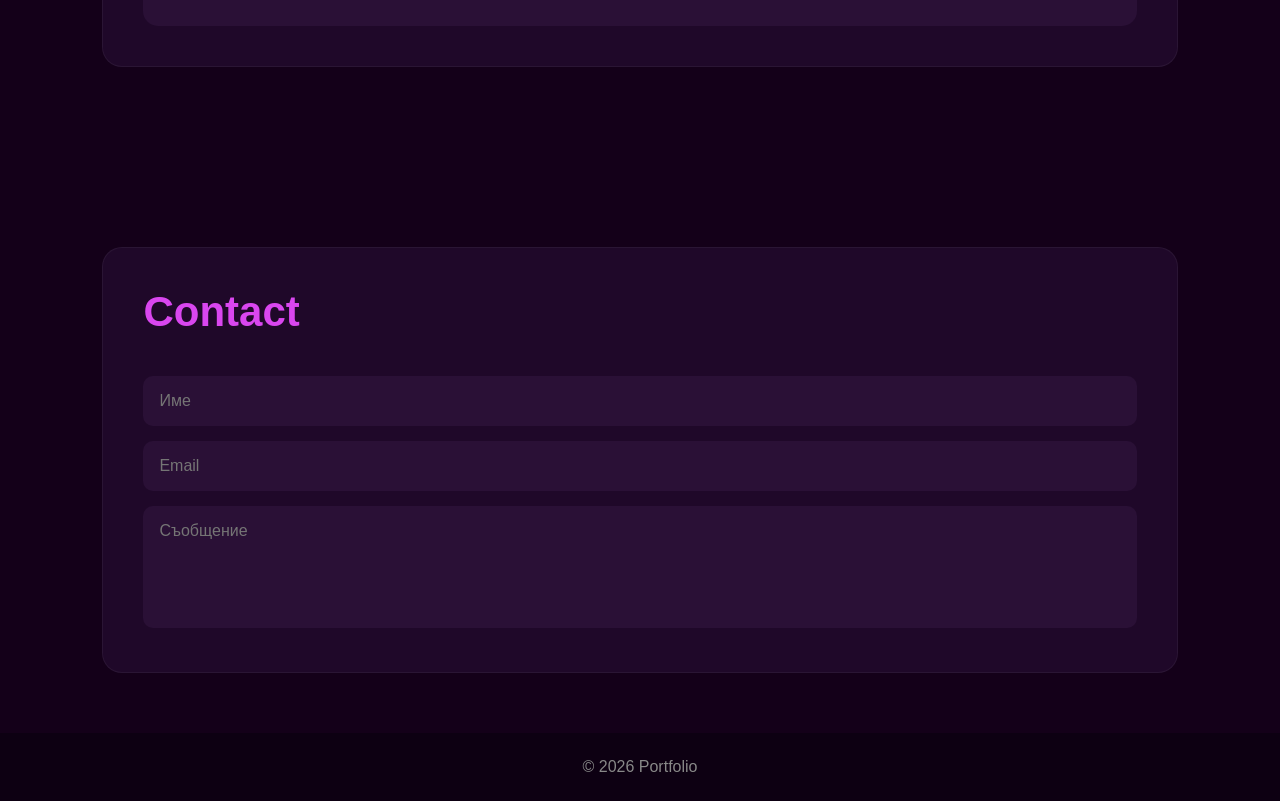
==== commit 44c4766d: "Update index.html" ====
--- a/index.html
+++ b/index.html
@@ -5,120 +5,8 @@
   <meta name="viewport" content="width=device-width, initial-scale=1.0">
   <title>На Борис Portfolio</title>
 
-  <style>
-    *{
-      margin:0;
-      padding:0;
-      box-sizing:border-box;
-      font-family:Arial, sans-serif;
-      scroll-behavior:smooth;
-    }
-
-    body{
-      background:#0f172a;
-      color:white;
-    }
-
-    header{
-      width:100%;
-      padding:20px 10%;
-      display:flex;
-      justify-content:space-between;
-      align-items:center;
-      position:fixed;
-      top:0;
-      background:rgba(15,23,42,0.9);
-      backdrop-filter:blur(10px);
-      z-index:1000;
-    }
-
-    .logo{
-      font-size:28px;
-      font-weight:bold;
-      color:#38bdf8;
-    }
-
-    nav a{
-      color:white;
-      text-decoration:none;
-      margin-left:20px;
-    }
-
-    nav a:hover{
-      color:#38bdf8;
-    }
-
-    section{
-      min-height:100vh;
-      padding:120px 10%;
-      display:flex;
-      flex-direction:column;
-      justify-content:center;
-    }
-
-    .hero h1{
-      font-size:60px;
-    }
-
-    .hero span{
-      color:#38bdf8;
-    }
-
-    .btn{
-      margin-top:30px;
-      width:200px;
-      padding:15px;
-      border:none;
-      background:#38bdf8;
-      color:white;
-      border-radius:10px;
-      cursor:pointer;
-    }
-
-    .about,
-    .projects,
-    .contact{
-      background:#111827;
-      border-radius:20px;
-      padding:40px;
-    }
-
-    h2{
-      font-size:40px;
-      color:#38bdf8;
-      margin-bottom:20px;
-    }
-
-    .projects-grid{
-      display:grid;
-      grid-template-columns:repeat(auto-fit,minmax(250px,1fr));
-      gap:20px;
-    }
-
-    .project-card{
-      background:#1e293b;
-      padding:20px;
-      border-radius:15px;
-    }
-
-    .contact input,
-    .contact textarea{
-      width:100%;
-      padding:12px;
-      margin-top:10px;
-      background:#1e293b;
-      border:none;
-      border-radius:10px;
-      color:white;
-    }
-
-    footer{
-      text-align:center;
-      padding:20px;
-      background:#020617;
-    }
-
-  </style>
+  <!-- 🔥 ВАЖНО: връзка към CSS файла -->
+  <link rel="stylesheet" href="style.css">
 </head>
 
 <body>
@@ -158,14 +46,11 @@
 
     <h2>Projects</h2>
 
-    <!-- IMPORTANT: id added -->
     <div class="projects-grid" id="projectsGrid">
-
       <div class="project-card">
         <h3>Base Project</h3>
         <p>Това е основният проект.</p>
       </div>
-
     </div>
 
   </div>
@@ -187,14 +72,12 @@
 </footer>
 
 <script>
-
 function scrollToProjects(){
   document.getElementById("projects")
     .scrollIntoView({behavior:"smooth"});
 }
 
-/* LOAD EXTRA PROJECTS FROM LOCALSTORAGE */
-
+/* LOAD EXTRA PROJECTS */
 let savedProjects =
   JSON.parse(localStorage.getItem("extraProjects")) || [];
 
@@ -202,7 +85,6 @@
   document.getElementById("projectsGrid");
 
 savedProjects.forEach(project => {
-
   let card = document.createElement("div");
   card.className = "project-card";
 
@@ -213,7 +95,6 @@
 
   projectsGrid.appendChild(card);
 });
-
 </script>
 
 </body>
--- a/style.css
+++ b/style.css
@@ -0,0 +1,224 @@
+*{
+  margin:0;
+  padding:0;
+  box-sizing:border-box;
+  font-family:Arial,sans-serif;
+  scroll-behavior:smooth;
+}
+
+body{
+  background:#140019;
+  color:white;
+}
+
+/* HEADER */
+
+header{
+  width:100%;
+  padding:20px 8%;
+  display:flex;
+  justify-content:space-between;
+  align-items:center;
+  position:fixed;
+  top:0;
+  background:rgba(20,0,25,0.92);
+  backdrop-filter:blur(10px);
+  z-index:1000;
+  border-bottom:1px solid rgba(255,0,255,0.1);
+}
+
+.logo{
+  font-size:30px;
+  font-weight:bold;
+  color:#d946ef;
+}
+
+nav a{
+  color:white;
+  text-decoration:none;
+  margin-left:20px;
+  transition:0.3s;
+}
+
+nav a:hover{
+  color:#d946ef;
+}
+
+/* SECTIONS */
+
+section{
+  padding:120px 8% 60px;
+}
+
+/* HERO */
+
+.hero{
+  min-height:100vh;
+  display:flex;
+  justify-content:center;
+  flex-direction:column;
+}
+
+.hero h1{
+  font-size:65px;
+  margin-bottom:20px;
+}
+
+.hero span{
+  color:#d946ef;
+}
+
+.hero p{
+  font-size:22px;
+  max-width:650px;
+  line-height:1.7;
+  color:#d1d5db;
+}
+
+/* BUTTON */
+
+.btn{
+  margin-top:30px;
+  width:220px;
+  padding:16px;
+  border:none;
+  background:#c026d3;
+  color:white;
+  font-size:18px;
+  border-radius:12px;
+  cursor:pointer;
+  transition:0.3s;
+}
+
+.btn:hover{
+  background:#d946ef;
+  transform:scale(1.05);
+}
+
+/* BOXES */
+
+.about,
+.projects,
+.contact{
+  background:#1f0829;
+  padding:40px;
+  border-radius:20px;
+  border:1px solid rgba(255,255,255,0.05);
+}
+
+/* TITLES */
+
+h2{
+  font-size:42px;
+  margin-bottom:25px;
+  color:#d946ef;
+}
+
+/* ABOUT */
+
+.about p{
+  font-size:19px;
+  line-height:1.8;
+  color:#d1d5db;
+}
+
+/* PROJECTS */
+
+.projects-grid{
+  display:grid;
+  grid-template-columns:repeat(auto-fit,minmax(260px,1fr));
+  gap:20px;
+  margin-top:20px;
+}
+
+.project-card{
+  background:#2a1036;
+  padding:30px;
+  border-radius:15px;
+  transition:0.3s;
+}
+
+.project-card:hover{
+  transform:translateY(-5px);
+}
+
+.project-card h3{
+  margin-bottom:15px;
+  color:#d946ef;
+}
+
+.project-card p{
+  color:#d1d5db;
+  line-height:1.6;
+}
+
+/* CONTACT */
+
+.contact input,
+.contact textarea{
+  width:100%;
+  padding:16px;
+  margin-top:15px;
+  border:none;
+  border-radius:10px;
+  background:#2a1036;
+  color:white;
+  font-size:16px;
+}
+
+.contact textarea{
+  resize:none;
+}
+
+/* FOOTER */
+
+footer{
+  text-align:center;
+  padding:25px;
+  background:#0d0012;
+  color:#888;
+}
+
+/* ADMIN */
+
+.admin-btn{
+  position:fixed;
+  bottom:15px;
+  right:20px;
+  color:gray;
+  font-size:13px;
+  cursor:pointer;
+  opacity:0.5;
+  transition:0.3s;
+}
+
+.admin-btn:hover{
+  opacity:1;
+  color:#d946ef;
+}
+
+/* MOBILE */
+
+@media(max-width:768px){
+
+  .hero h1{
+    font-size:45px;
+  }
+
+  .hero p{
+    font-size:18px;
+  }
+
+  nav{
+    display:none;
+  }
+
+  h2{
+    font-size:34px;
+  }
+
+  section{
+    padding:100px 6% 50px;
+  }
+
+}
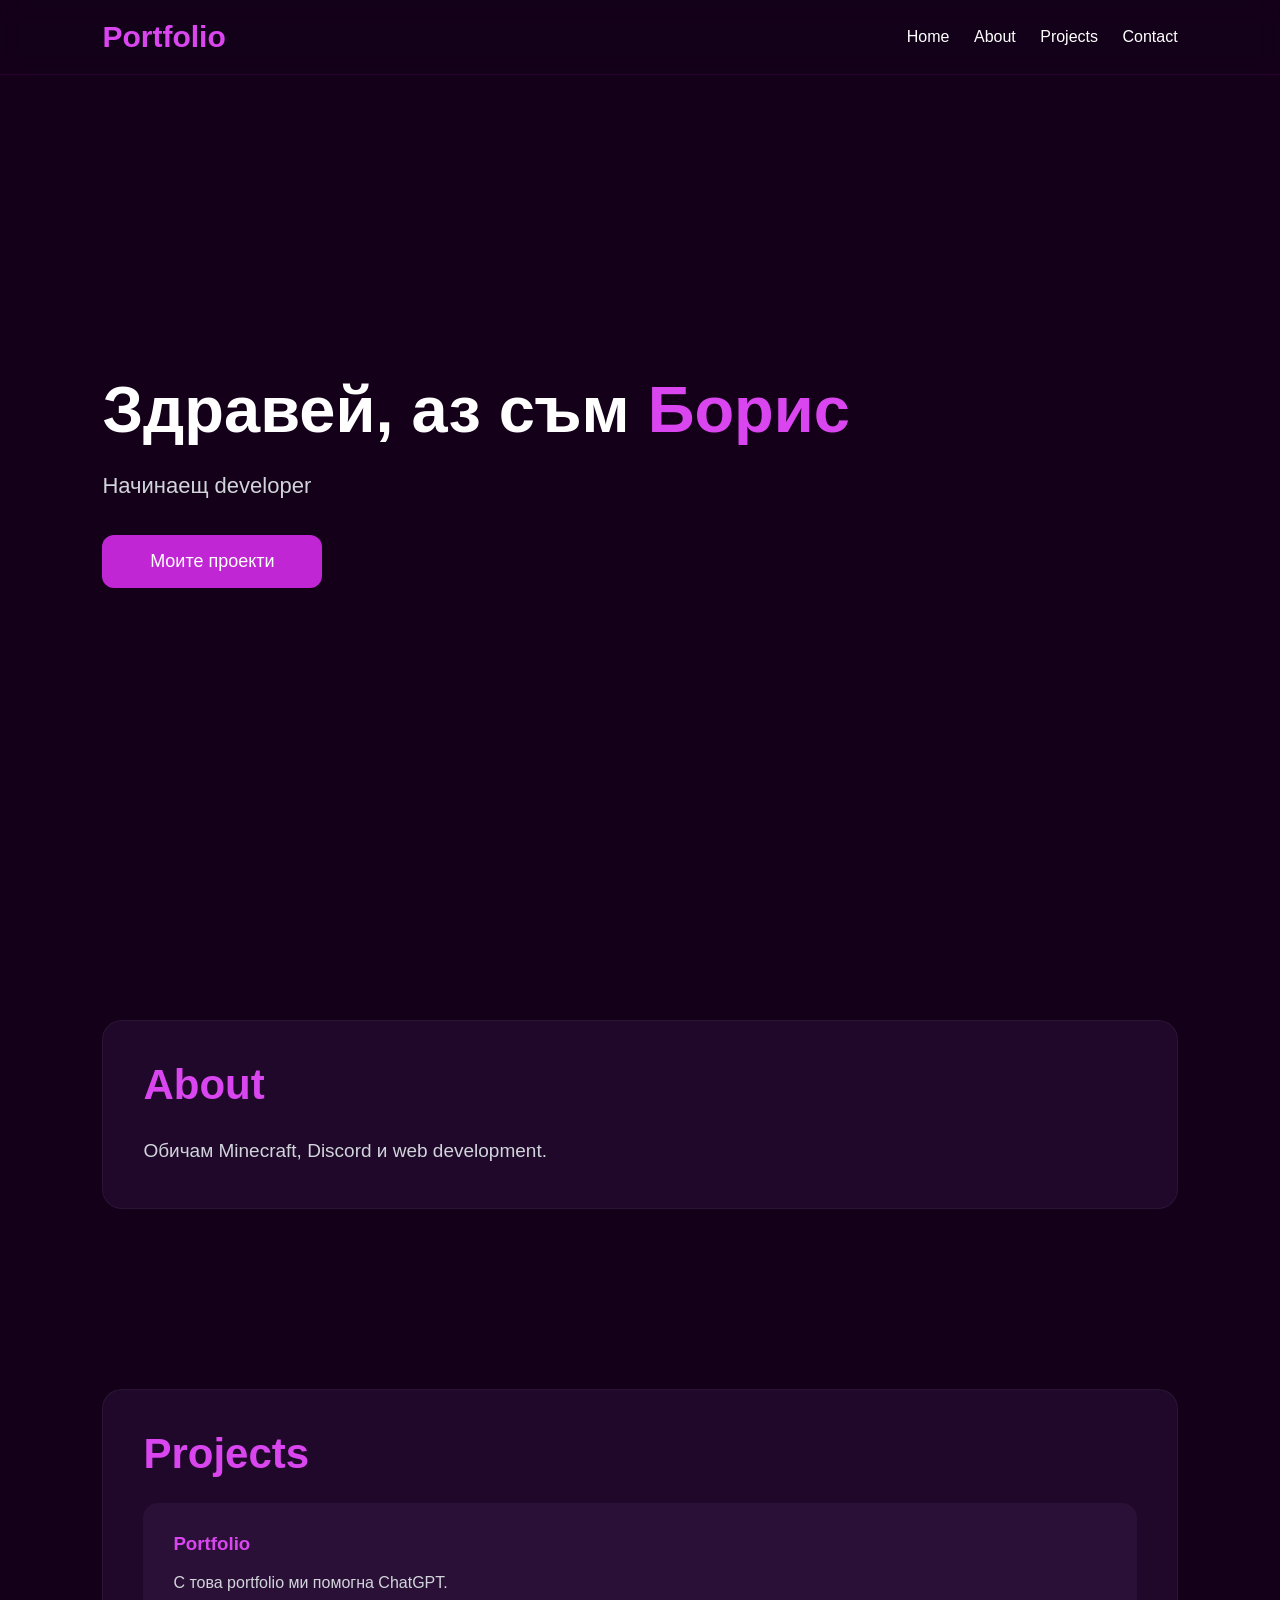
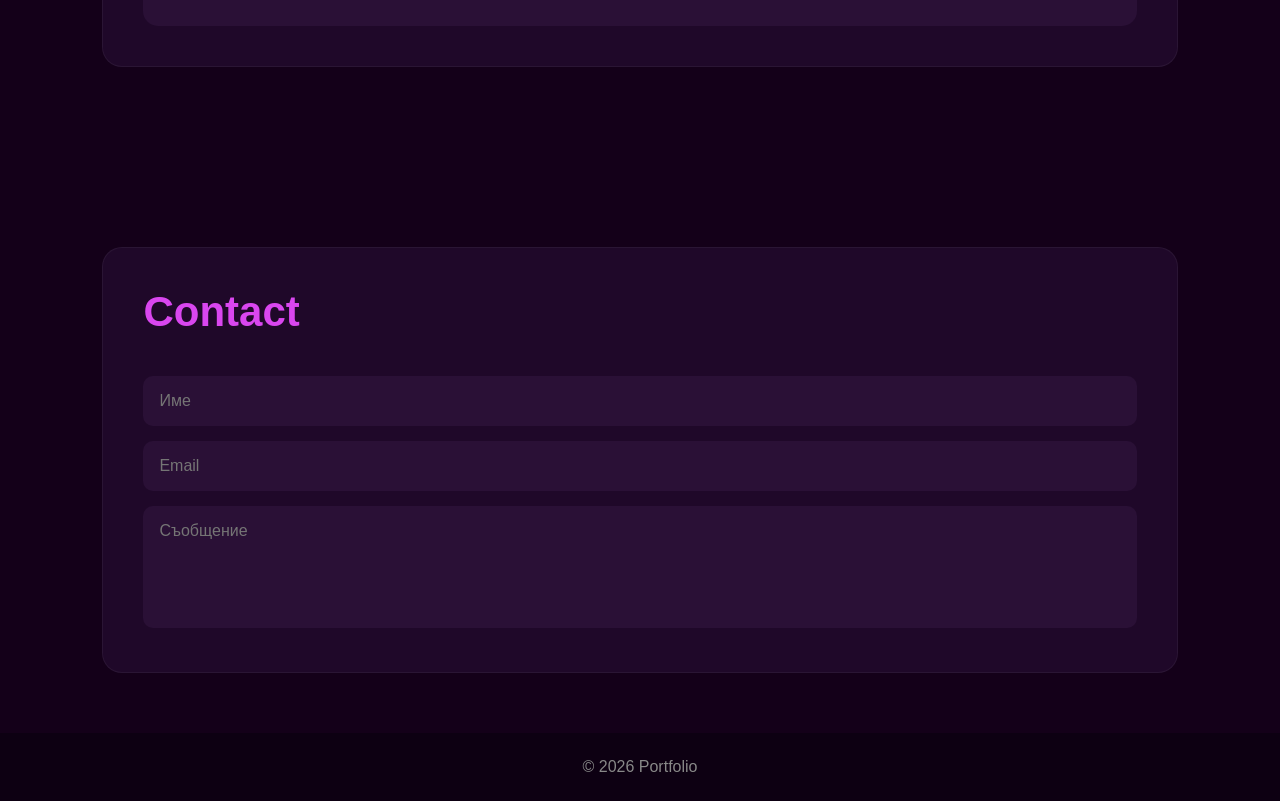
==== commit f794baf8: "Update project card title and description" ====
--- a/index.html
+++ b/index.html
@@ -48,8 +48,8 @@
 
     <div class="projects-grid" id="projectsGrid">
       <div class="project-card">
-        <h3>Base Project</h3>
-        <p>Това е основният проект.</p>
+        <h3>Portfolio</h3>
+        <p>С това portfolio ми помогна ChatGPT.</p>
       </div>
     </div>
 
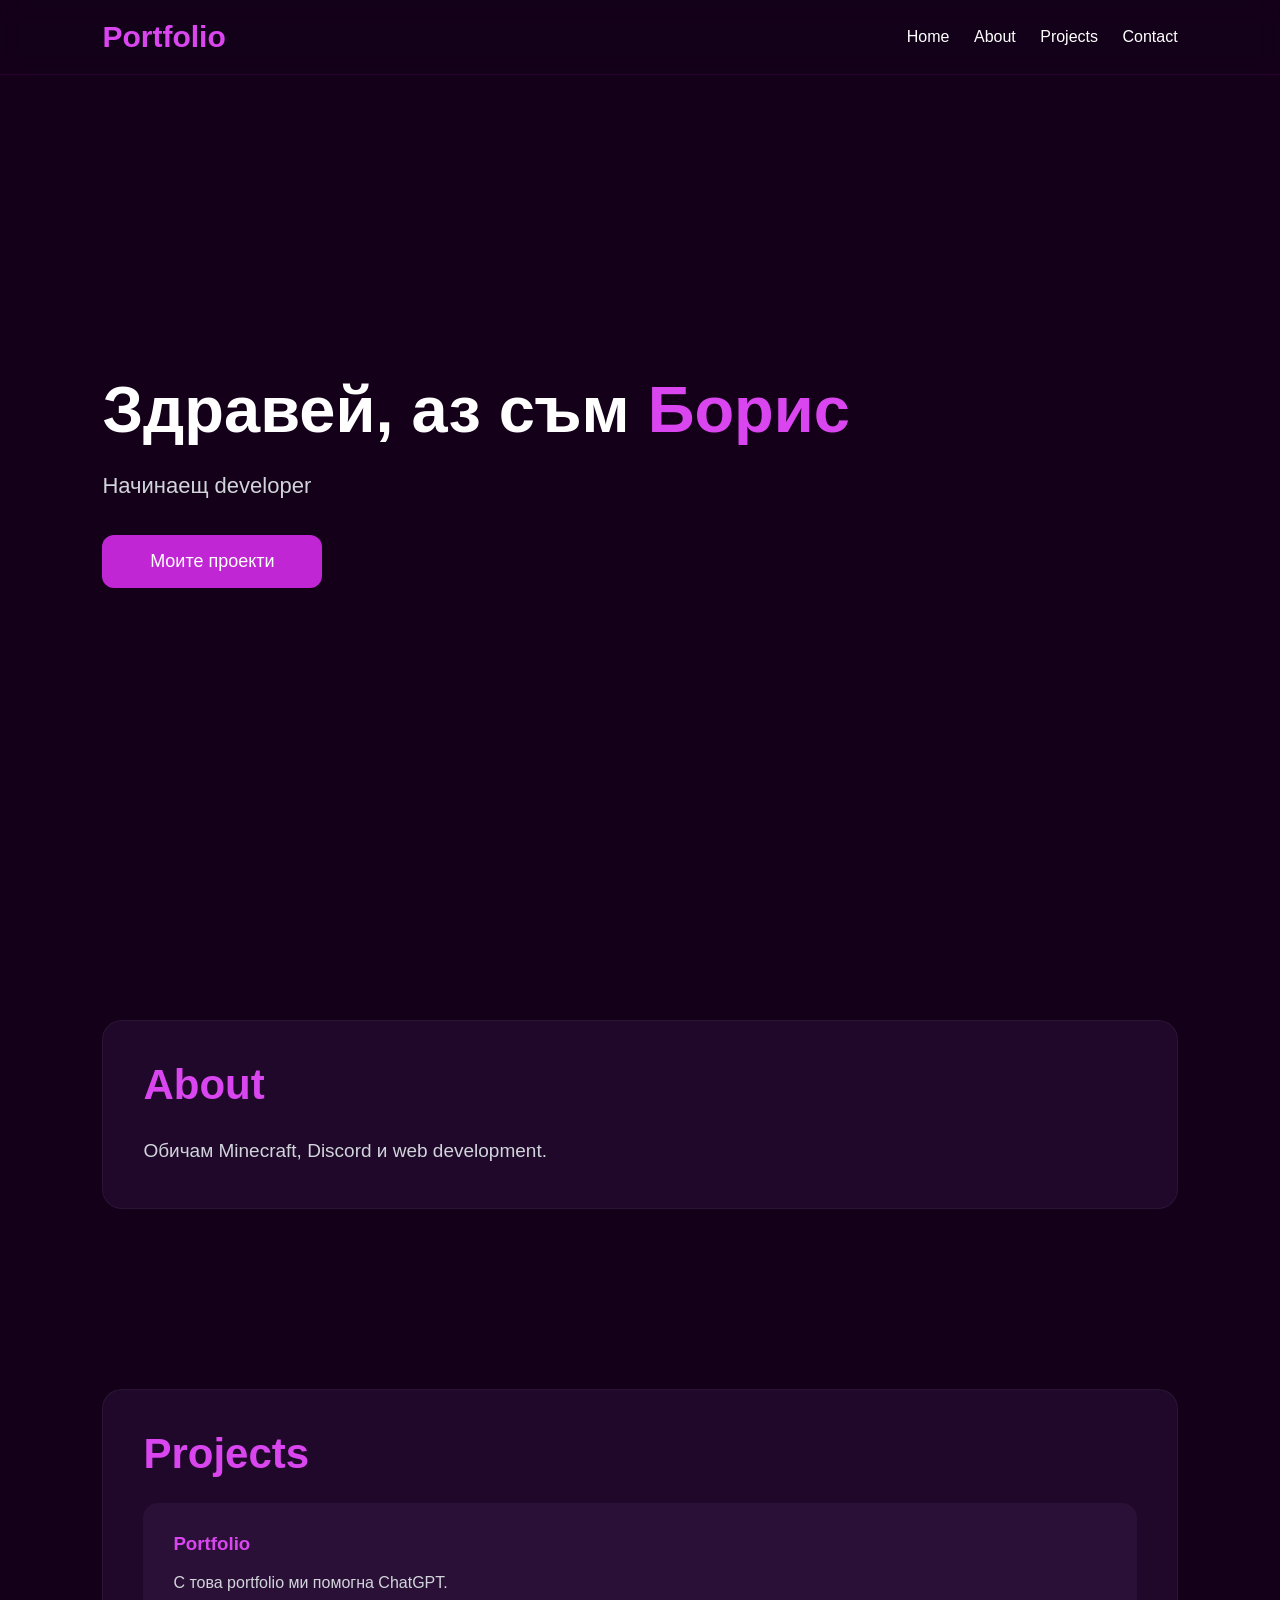
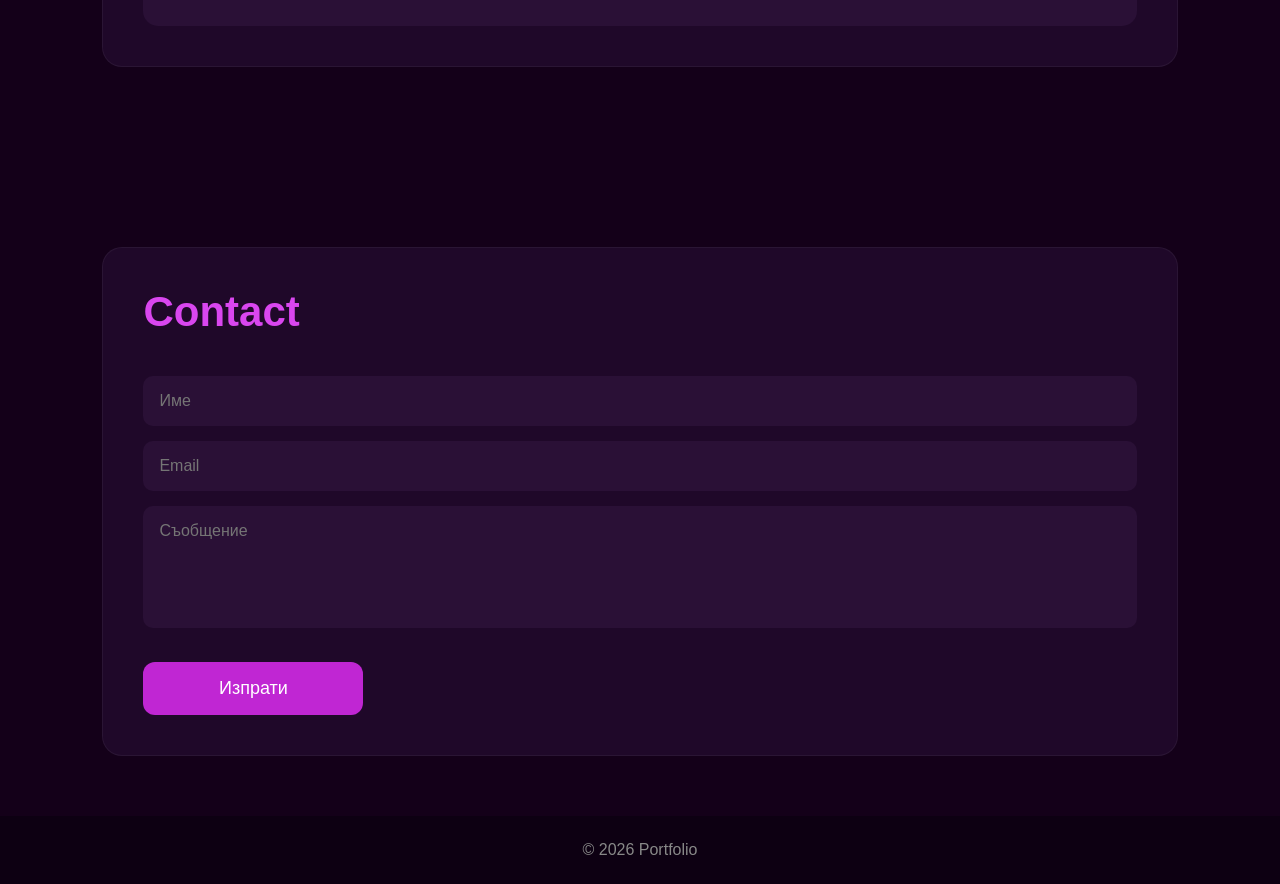
==== commit 1cddcb8b: "Enhance contact form with validation and button Updated contact form inputs and added send message f" ====
--- a/index.html
+++ b/index.html
@@ -5,7 +5,6 @@
   <meta name="viewport" content="width=device-width, initial-scale=1.0">
   <title>На Борис Portfolio</title>
 
-  <!-- 🔥 ВАЖНО: връзка към CSS файла -->
   <link rel="stylesheet" href="style.css">
 </head>
 
@@ -49,7 +48,7 @@
     <div class="projects-grid" id="projectsGrid">
       <div class="project-card">
         <h3>Portfolio</h3>
-        <p>С това portfolio ми помогна ChatGPT.</p>
+        <p>С това portfolio ми помoгна ChatGPT.</p>
       </div>
     </div>
 
@@ -61,9 +60,17 @@
   <div class="contact">
     <h2>Contact</h2>
 
-    <input type="text" placeholder="Име">
-    <input type="email" placeholder="Email">
-    <textarea rows="5" placeholder="Съобщение"></textarea>
+    <input type="text" id="name" placeholder="Име">
+    <input type="email" id="email" placeholder="Email">
+    <textarea rows="5" id="message" placeholder="Съобщение"></textarea>
+
+    <!-- 🔥 БУТОН -->
+    <button class="btn" onclick="sendMessage()">
+      Изпрати
+    </button>
+
+    <p id="status"></p>
+
   </div>
 </section>
 
@@ -72,9 +79,34 @@
 </footer>
 
 <script>
+
 function scrollToProjects(){
   document.getElementById("projects")
     .scrollIntoView({behavior:"smooth"});
+}
+
+/* CONTACT SEND FUNCTION */
+function sendMessage(){
+
+  let name = document.getElementById("name").value;
+  let email = document.getElementById("email").value;
+  let message = document.getElementById("message").value;
+  let status = document.getElementById("status");
+
+  if(name === "" || email === "" || message === ""){
+
+    status.style.color = "red";
+    status.innerText = "Моля попълни всички полета!";
+
+  } else {
+
+    status.style.color = "#38bdf8";
+    status.innerText = "Съобщението е изпратено!";
+
+    document.getElementById("name").value = "";
+    document.getElementById("email").value = "";
+    document.getElementById("message").value = "";
+  }
 }
 
 /* LOAD EXTRA PROJECTS */
@@ -95,6 +127,7 @@
 
   projectsGrid.appendChild(card);
 });
+
 </script>
 
 </body>
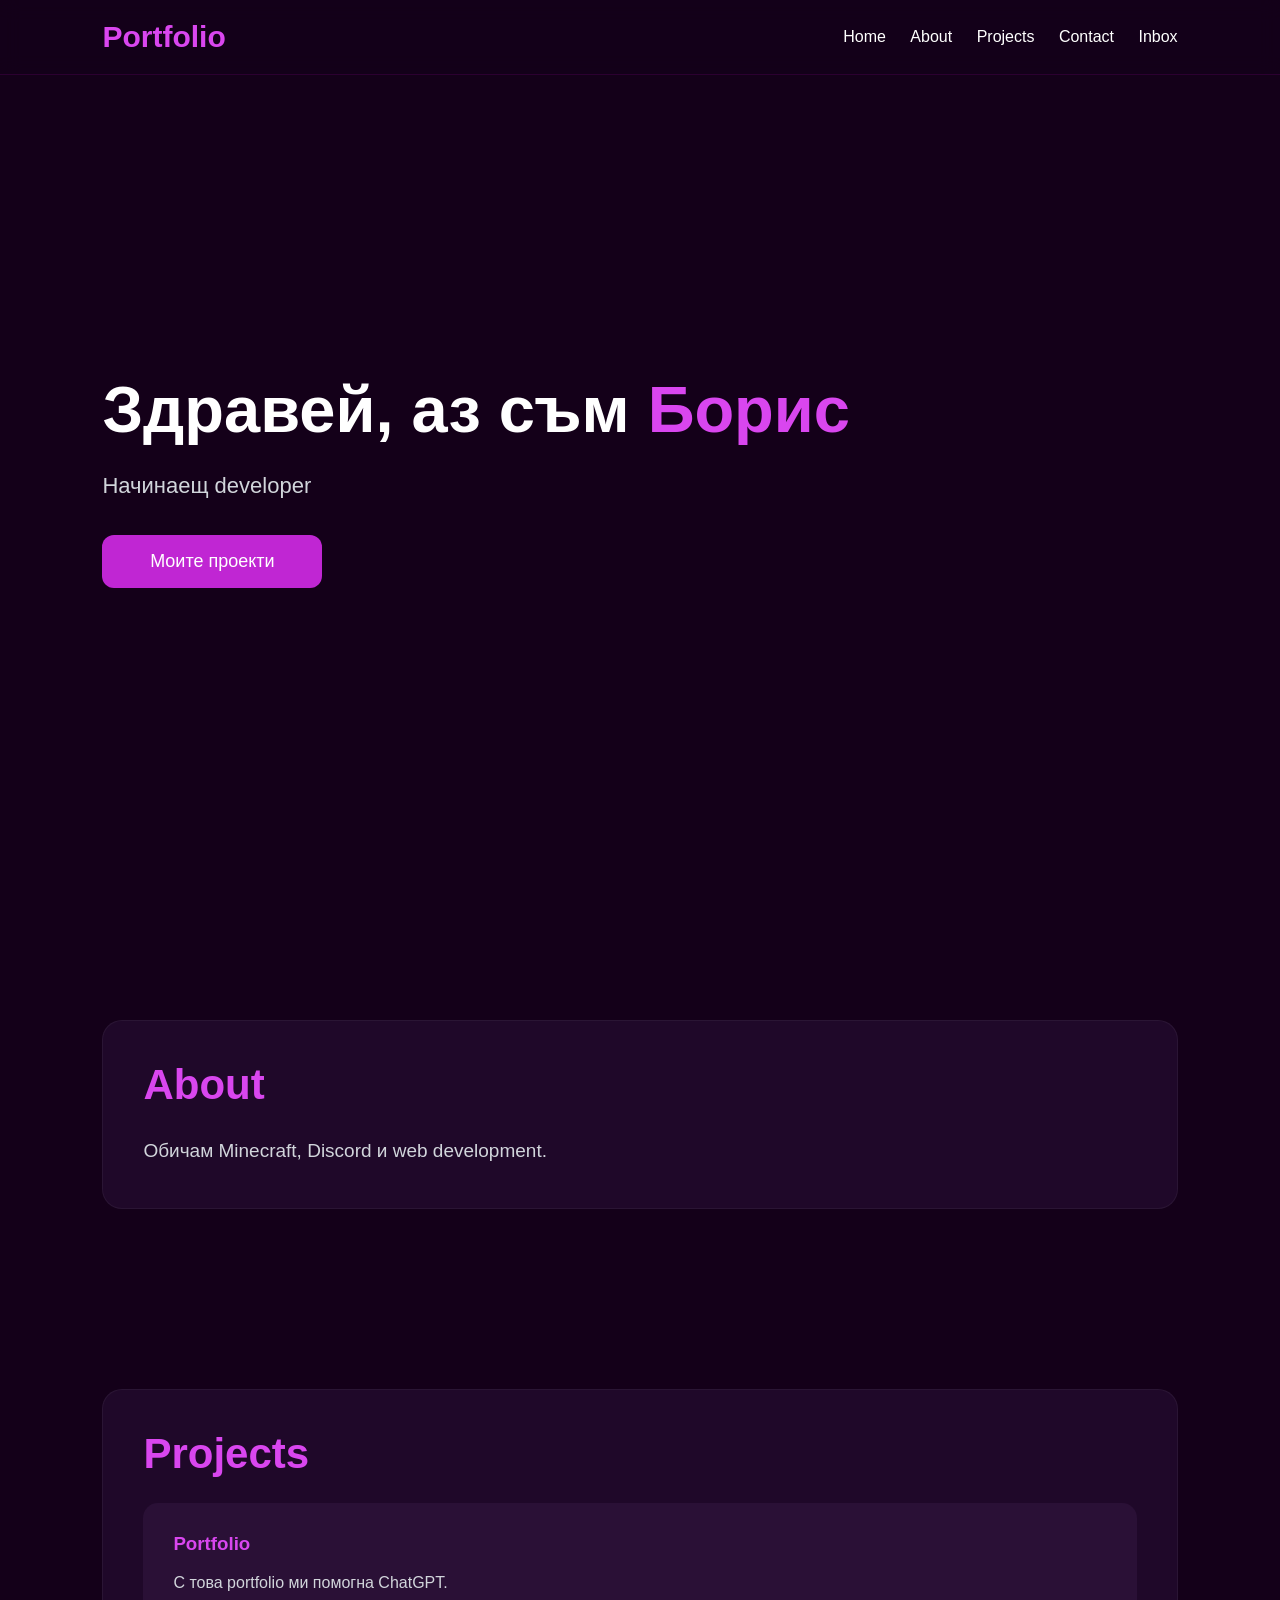
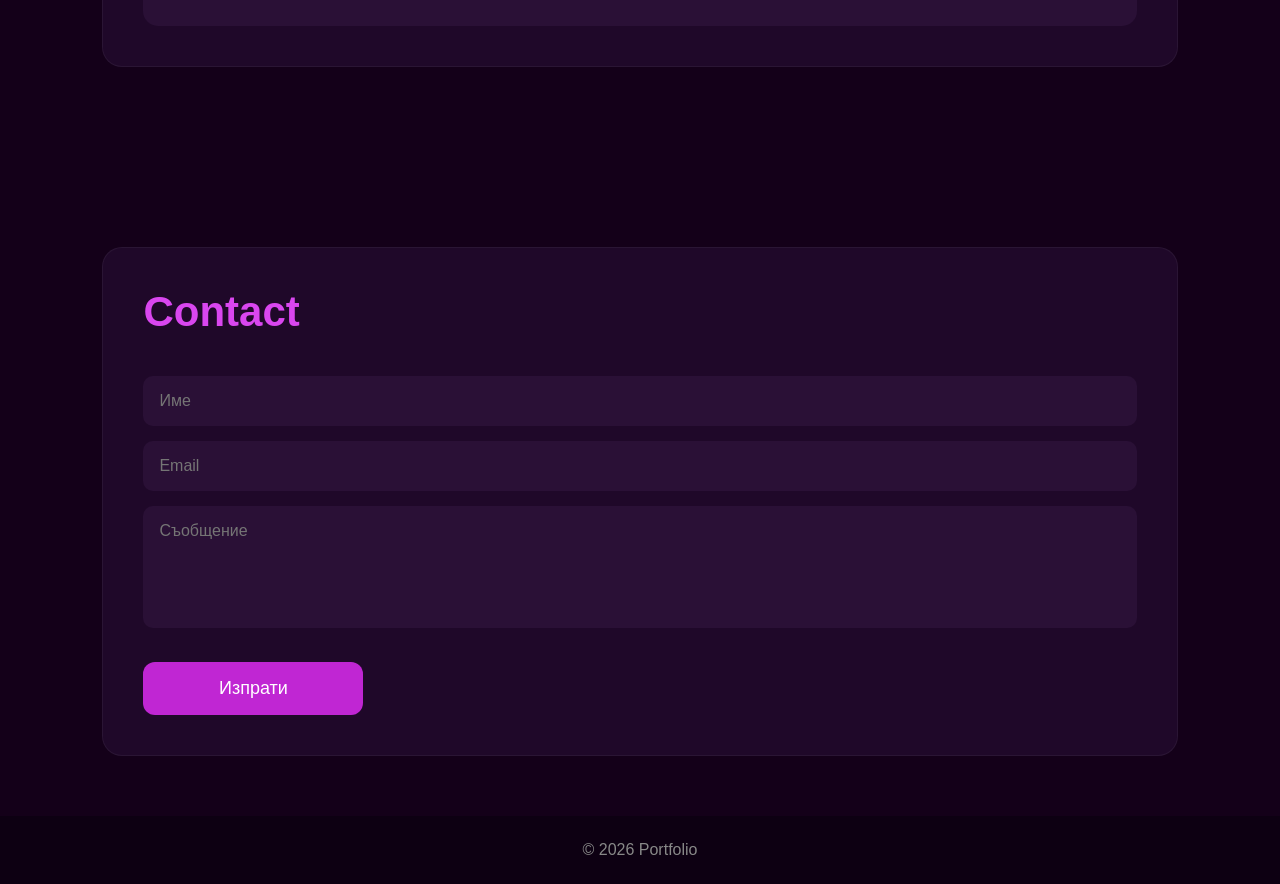
==== commit 0486249f: "Update HTML content and improve messaging functionality" ====
--- a/index.html
+++ b/index.html
@@ -18,6 +18,7 @@
     <a href="#about">About</a>
     <a href="#projects">Projects</a>
     <a href="#contact">Contact</a>
+    <a href="inbox.html">Inbox</a>
   </nav>
 </header>
 
@@ -48,7 +49,7 @@
     <div class="projects-grid" id="projectsGrid">
       <div class="project-card">
         <h3>Portfolio</h3>
-        <p>С това portfolio ми помoгна ChatGPT.</p>
+        <p>С това portfolio ми помогна ChatGPT.</p>
       </div>
     </div>
 
@@ -64,13 +65,11 @@
     <input type="email" id="email" placeholder="Email">
     <textarea rows="5" id="message" placeholder="Съобщение"></textarea>
 
-    <!-- 🔥 БУТОН -->
     <button class="btn" onclick="sendMessage()">
       Изпрати
     </button>
 
     <p id="status"></p>
-
   </div>
 </section>
 
@@ -85,7 +84,7 @@
     .scrollIntoView({behavior:"smooth"});
 }
 
-/* CONTACT SEND FUNCTION */
+/* SEND MESSAGE */
 function sendMessage(){
 
   let name = document.getElementById("name").value;
@@ -96,20 +95,30 @@
   if(name === "" || email === "" || message === ""){
 
     status.style.color = "red";
-    status.innerText = "Моля попълни всички полета!";
+    status.innerText = "Попълни всички полета!";
+    return;
+  }
 
-  } else {
+  let messages = JSON.parse(localStorage.getItem("messages")) || [];
 
-    status.style.color = "#38bdf8";
-    status.innerText = "Съобщението е изпратено!";
+  messages.push({
+    name: name,
+    email: email,
+    message: message,
+    time: new Date().toLocaleString()
+  });
 
-    document.getElementById("name").value = "";
-    document.getElementById("email").value = "";
-    document.getElementById("message").value = "";
-  }
+  localStorage.setItem("messages", JSON.stringify(messages));
+
+  status.style.color = "#38bdf8";
+  status.innerText = "Съобщението е изпратено!";
+
+  document.getElementById("name").value = "";
+  document.getElementById("email").value = "";
+  document.getElementById("message").value = "";
 }
 
-/* LOAD EXTRA PROJECTS */
+/* LOAD PROJECTS */
 let savedProjects =
   JSON.parse(localStorage.getItem("extraProjects")) || [];
 
@@ -117,6 +126,7 @@
   document.getElementById("projectsGrid");
 
 savedProjects.forEach(project => {
+
   let card = document.createElement("div");
   card.className = "project-card";
 
